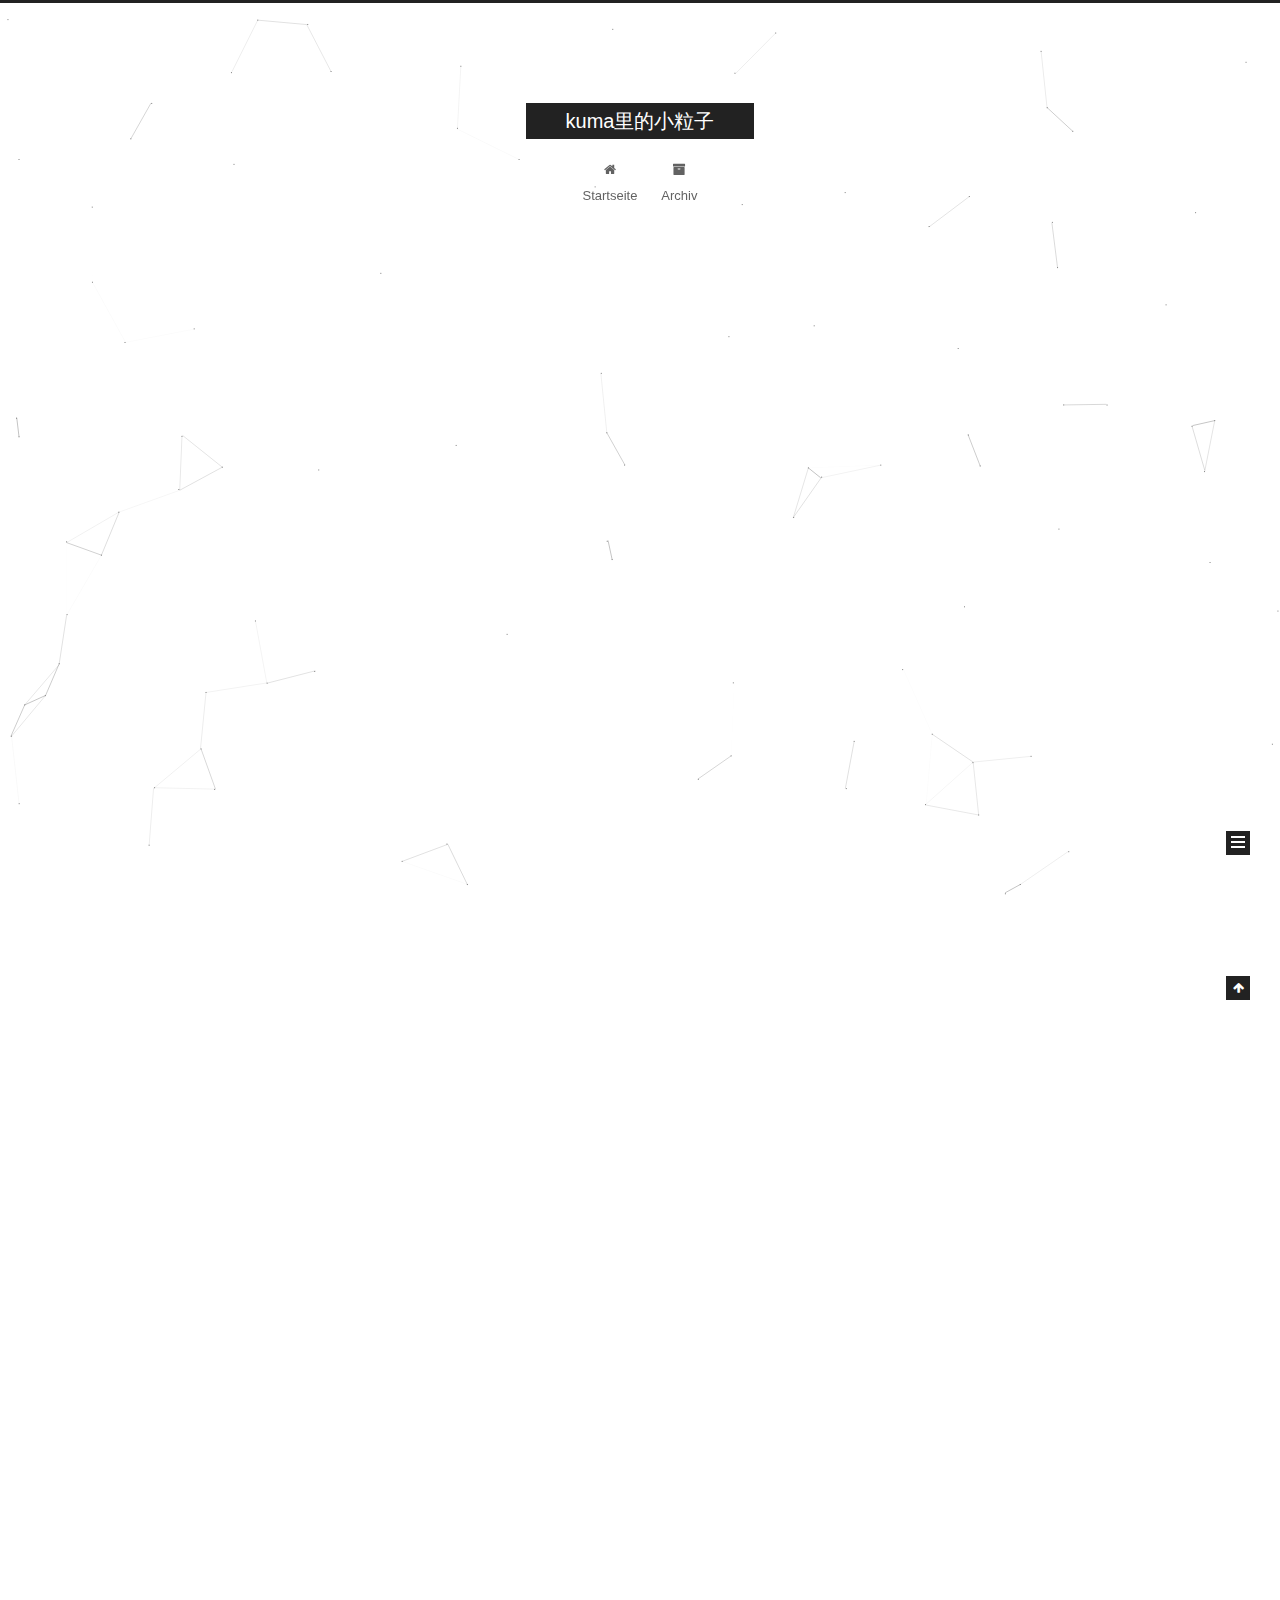
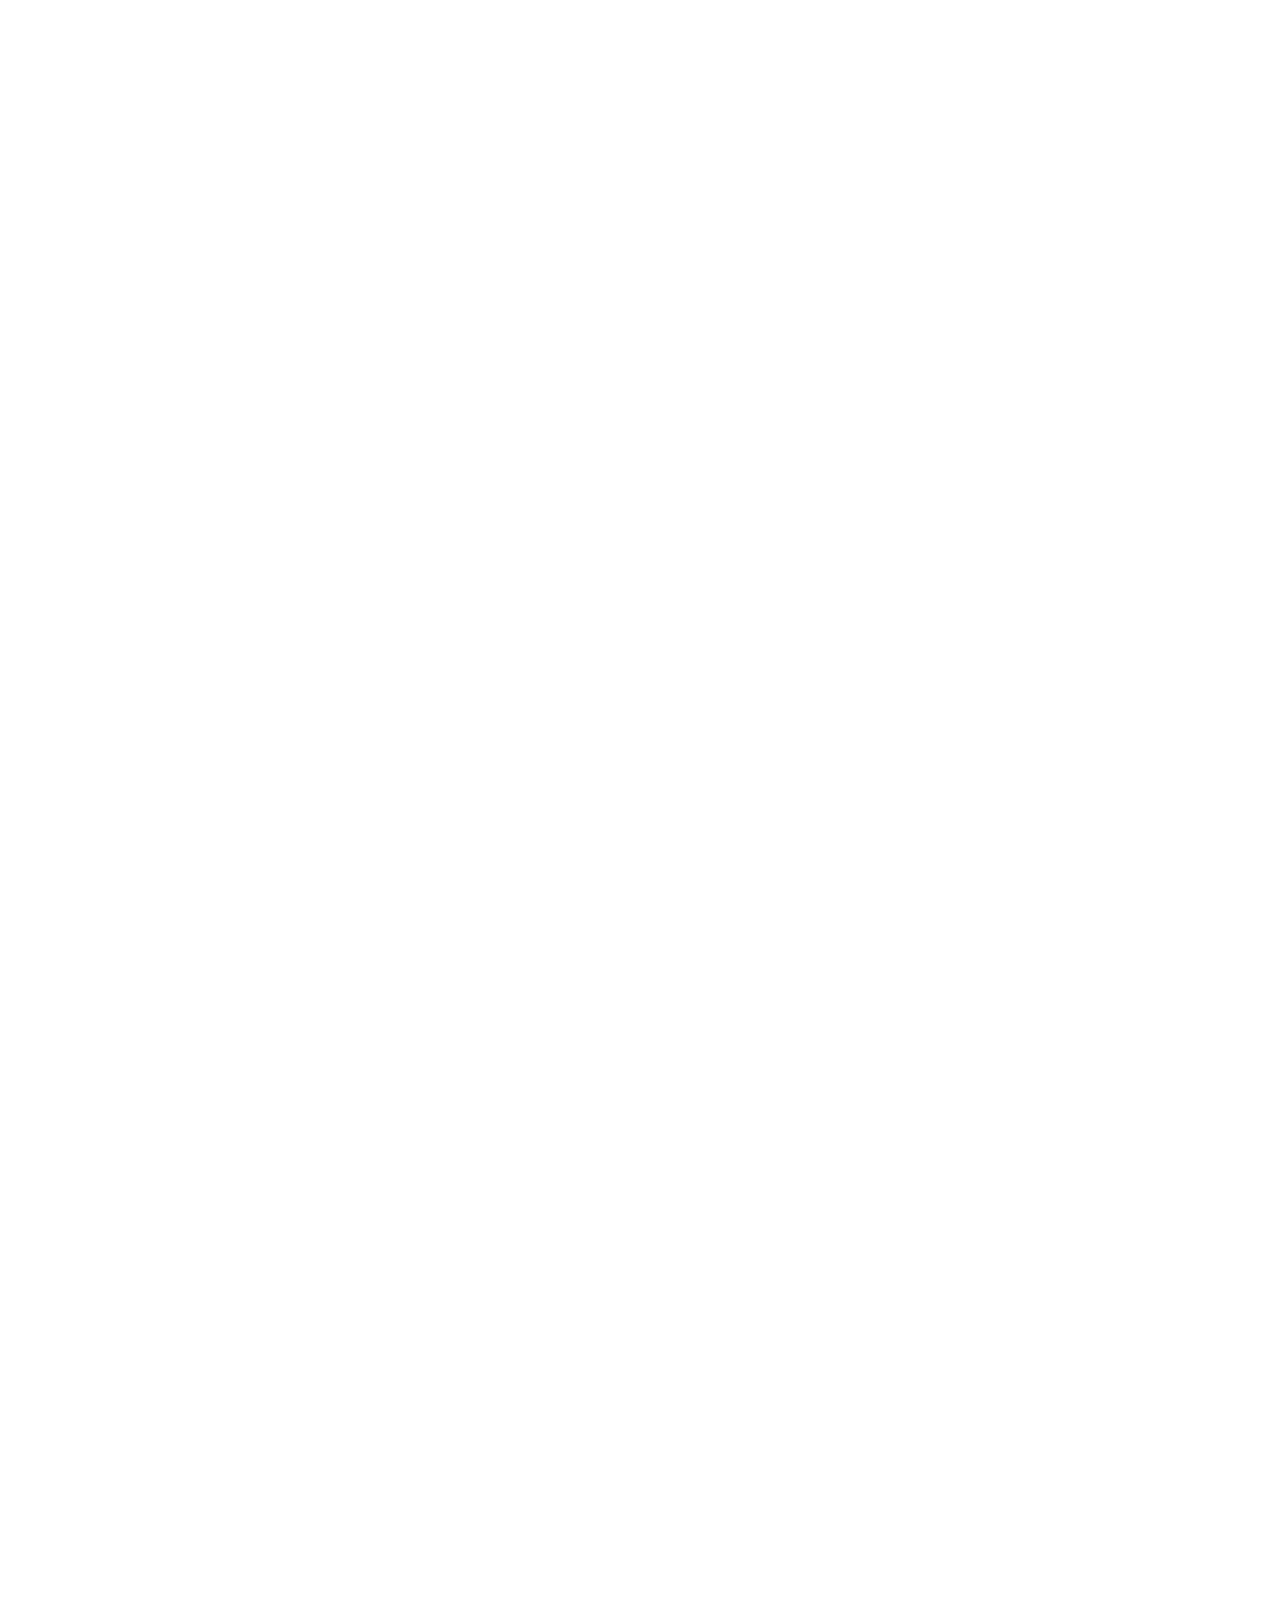
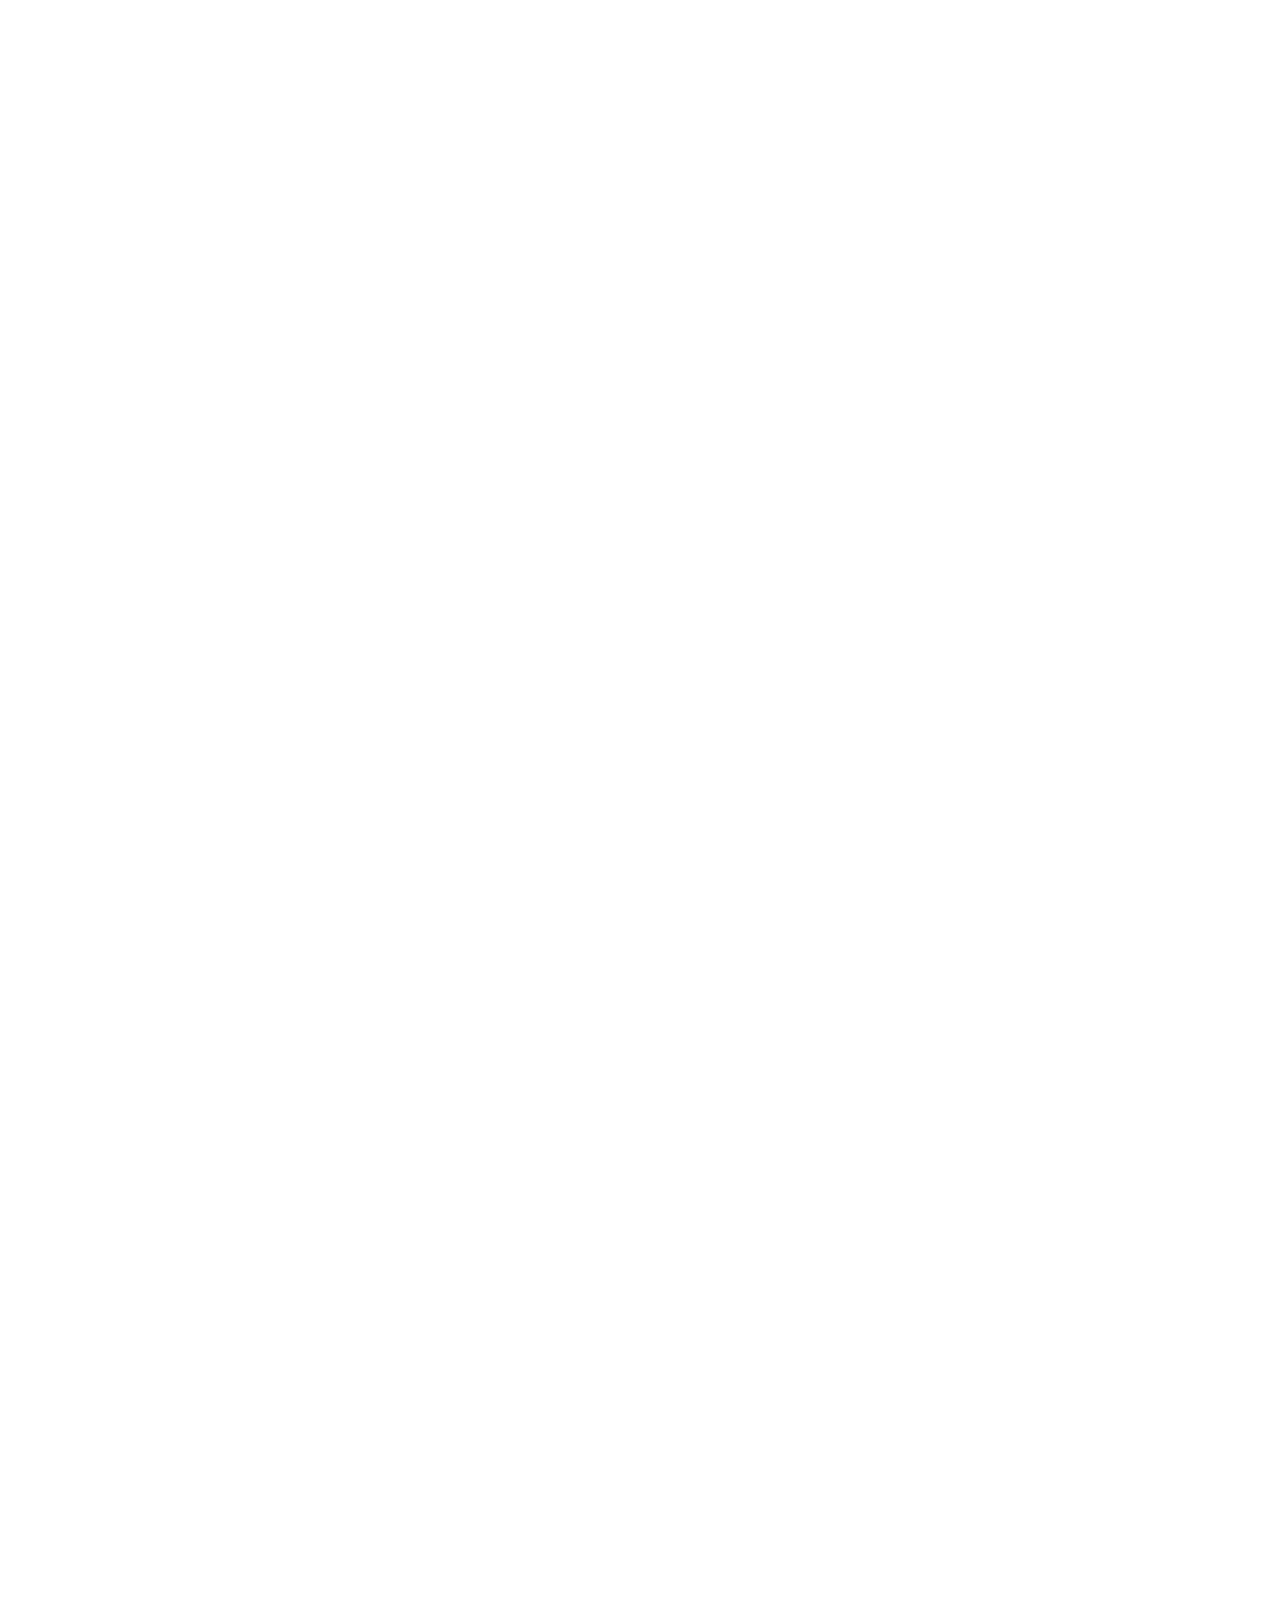
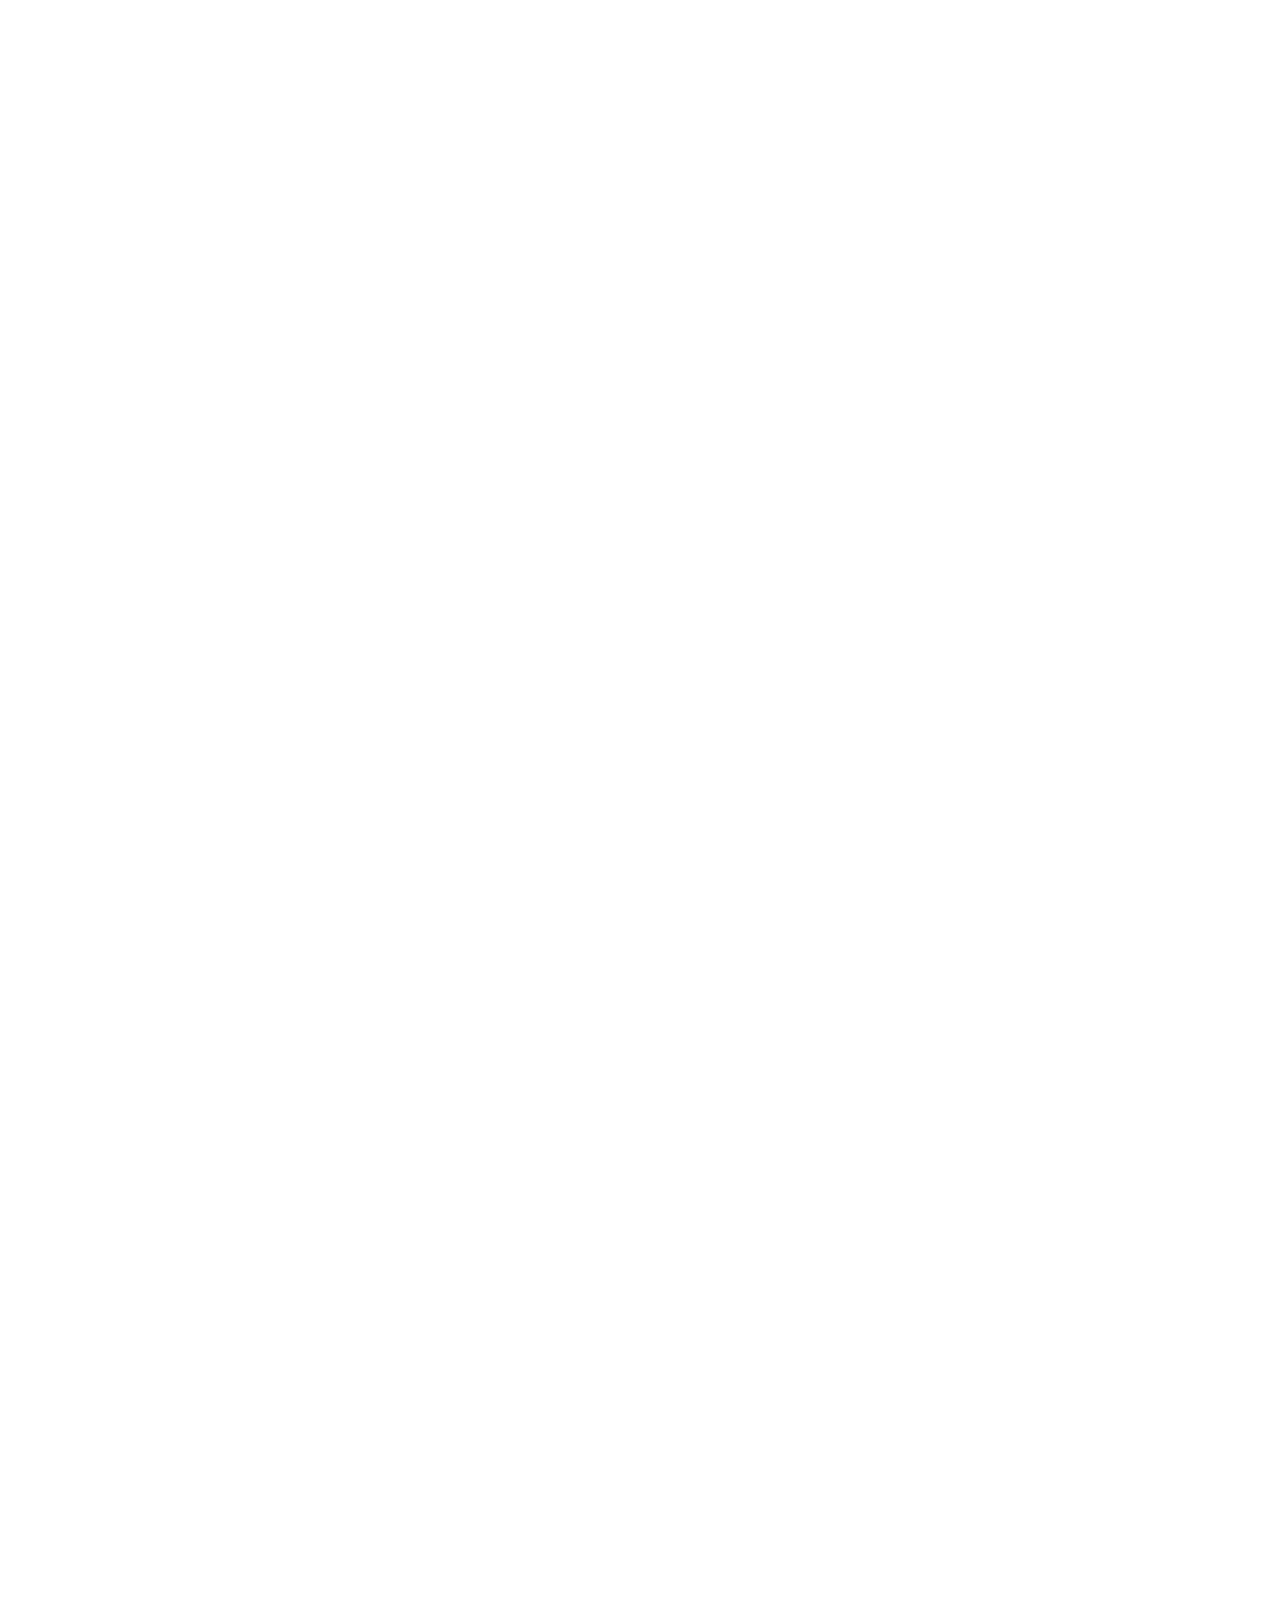
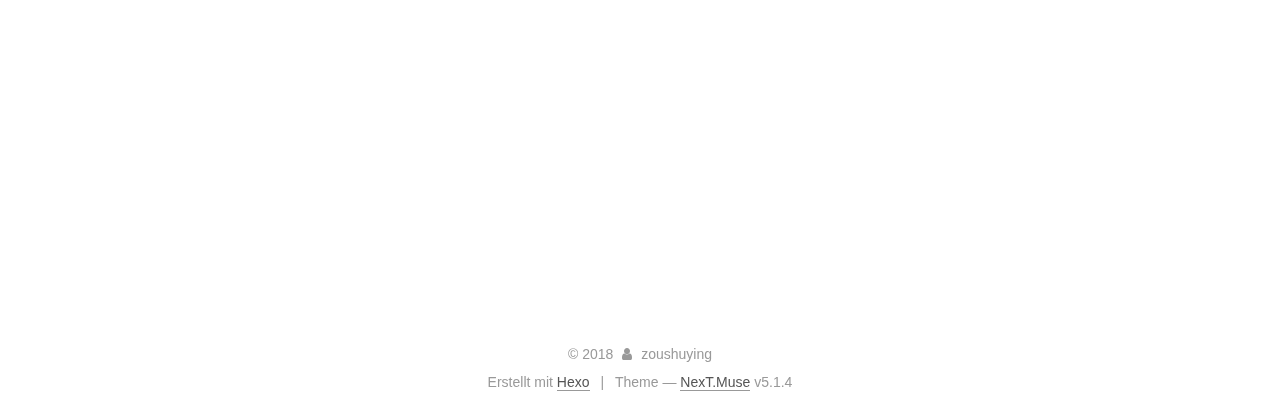
==== index.html @ 95ec2555 "Site updated: 2018-03-27 15:55:35" ====
<!DOCTYPE html>



  


<html class="theme-next muse use-motion" lang="">
<head>
  <meta charset="UTF-8"/>
<meta http-equiv="X-UA-Compatible" content="IE=edge" />
<meta name="viewport" content="width=device-width, initial-scale=1, maximum-scale=1"/>
<meta name="theme-color" content="#222">









<meta http-equiv="Cache-Control" content="no-transform" />
<meta http-equiv="Cache-Control" content="no-siteapp" />
















  
  
  <link href="/lib/fancybox/source/jquery.fancybox.css?v=2.1.5" rel="stylesheet" type="text/css" />







<link href="/lib/font-awesome/css/font-awesome.min.css?v=4.6.2" rel="stylesheet" type="text/css" />

<link href="/css/main.css?v=5.1.4" rel="stylesheet" type="text/css" />


  <link rel="apple-touch-icon" sizes="180x180" href="/images/apple-touch-icon-next.png?v=5.1.4">


  <link rel="icon" type="image/png" sizes="32x32" href="/images/favicon-32x32-next.png?v=5.1.4">


  <link rel="icon" type="image/png" sizes="16x16" href="/images/favicon-16x16-next.png?v=5.1.4">


  <link rel="mask-icon" href="/images/logo.svg?v=5.1.4" color="#222">





  <meta name="keywords" content="Hexo, NexT" />










<meta property="og:type" content="website">
<meta property="og:title" content="kuma里的小粒子">
<meta property="og:url" content="http://yoursite.com/index.html">
<meta property="og:site_name" content="kuma里的小粒子">
<meta name="twitter:card" content="summary">
<meta name="twitter:title" content="kuma里的小粒子">



<script type="text/javascript" id="hexo.configurations">
  var NexT = window.NexT || {};
  var CONFIG = {
    root: '/',
    scheme: 'Muse',
    version: '5.1.4',
    sidebar: {"position":"left","display":"post","offset":12,"b2t":false,"scrollpercent":false,"onmobile":false},
    fancybox: true,
    tabs: true,
    motion: {"enable":true,"async":false,"transition":{"post_block":"fadeIn","post_header":"slideDownIn","post_body":"slideDownIn","coll_header":"slideLeftIn","sidebar":"slideUpIn"}},
    duoshuo: {
      userId: '0',
      author: 'Author'
    },
    algolia: {
      applicationID: '',
      apiKey: '',
      indexName: '',
      hits: {"per_page":10},
      labels: {"input_placeholder":"Search for Posts","hits_empty":"We didn't find any results for the search: ${query}","hits_stats":"${hits} results found in ${time} ms"}
    }
  };
</script>



  <link rel="canonical" href="http://yoursite.com/"/>





  <title>kuma里的小粒子</title>
  








</head>

<body itemscope itemtype="http://schema.org/WebPage" lang="">

  
  
    
  

  <div class="container sidebar-position-left 
  page-home">
    <div class="headband"></div>

    <header id="header" class="header" itemscope itemtype="http://schema.org/WPHeader">
      <div class="header-inner"><div class="site-brand-wrapper">
  <div class="site-meta ">
    

    <div class="custom-logo-site-title">
      <a href="/"  class="brand" rel="start">
        <span class="logo-line-before"><i></i></span>
        <span class="site-title">kuma里的小粒子</span>
        <span class="logo-line-after"><i></i></span>
      </a>
    </div>
      
        <p class="site-subtitle"></p>
      
  </div>

  <div class="site-nav-toggle">
    <button>
      <span class="btn-bar"></span>
      <span class="btn-bar"></span>
      <span class="btn-bar"></span>
    </button>
  </div>
</div>

<nav class="site-nav">
  

  
    <ul id="menu" class="menu">
      
        
        <li class="menu-item menu-item-home">
          <a href="/" rel="section">
            
              <i class="menu-item-icon fa fa-fw fa-home"></i> <br />
            
            Startseite
          </a>
        </li>
      
        
        <li class="menu-item menu-item-archives">
          <a href="/archives/" rel="section">
            
              <i class="menu-item-icon fa fa-fw fa-archive"></i> <br />
            
            Archiv
          </a>
        </li>
      

      
    </ul>
  

  
</nav>



 </div>
    </header>

    <main id="main" class="main">
      <div class="main-inner">
        <div class="content-wrap">
          <div id="content" class="content">
            
  <section id="posts" class="posts-expand">
    
      

  

  
  
  

  <article class="post post-type-normal" itemscope itemtype="http://schema.org/Article">
  
  
  
  <div class="post-block">
    <link itemprop="mainEntityOfPage" href="http://yoursite.com/2018/03/27/如何摧毁我刚装的linux系统/">

    <span hidden itemprop="author" itemscope itemtype="http://schema.org/Person">
      <meta itemprop="name" content="zoushuying">
      <meta itemprop="description" content="">
      <meta itemprop="image" content="/images/avatar.gif">
    </span>

    <span hidden itemprop="publisher" itemscope itemtype="http://schema.org/Organization">
      <meta itemprop="name" content="kuma里的小粒子">
    </span>

    
      <header class="post-header">

        
        
          <h1 class="post-title" itemprop="name headline">
                
                <a class="post-title-link" href="/2018/03/27/如何摧毁我刚装的linux系统/" itemprop="url">如何摧毁我刚装的linux系统</a></h1>
        

        <div class="post-meta">
          <span class="post-time">
            
              <span class="post-meta-item-icon">
                <i class="fa fa-calendar-o"></i>
              </span>
              
                <span class="post-meta-item-text">Veröffentlicht am</span>
              
              <time title="Post created" itemprop="dateCreated datePublished" datetime="2018-03-27T09:32:45+08:00">
                2018-03-27
              </time>
            

            

            
          </span>

          

          
            
          

          
          

          

          

          

        </div>
      </header>
    

    
    
    
    <div class="post-body" itemprop="articleBody">

      
      

      
        
          
            <p>首先我选择在VMware上安装CentOS的Minimal版</p>
<p>1.在官网下载好vmware workstation<br><img src="http://otfn8e4ue.bkt.clouddn.com/%E4%B8%8B%E8%BD%BDvmware.png" alt=""></p>
<p>2.如下安装vmware<br><img src="http://otfn8e4ue.bkt.clouddn.com/TIM%E6%88%AA%E5%9B%BE20180322232534.png" alt=""><br><img src="http://otfn8e4ue.bkt.clouddn.com/TIM%E6%88%AA%E5%9B%BE20180322232545.png" alt=""><br><img src="http://otfn8e4ue.bkt.clouddn.com/TIM%E6%88%AA%E5%9B%BE20180322233034.png" alt=""></p>
<p>3.官网下载CentOS  minimal版的iso文件，放置在一个容易找的文件夹下，方便之后在虚拟机中安装。<br><img src="http://otfn8e4ue.bkt.clouddn.com/%E4%B8%8B%E8%BD%BDcentos.png" alt=""></p>
<p>4.双击打开vmware，点击创建新的虚拟机<br><img src="http://otfn8e4ue.bkt.clouddn.com/%E5%88%9B%E5%BB%BA%E6%96%B0%E7%9A%84%E8%99%9A%E6%8B%9F%E6%9C%BA.png" alt=""></p>
<p>5.选择典型模式<br><img src="http://otfn8e4ue.bkt.clouddn.com/%E5%85%B8%E5%9E%8B%E9%85%8D%E7%BD%AE.png" alt=""></p>
<p>6.选择映像文件位置（既是iso文件保存位置）<br><img src="http://otfn8e4ue.bkt.clouddn.com/%E9%80%89%E6%8B%A9%E6%98%A0%E5%83%8F%E6%96%87%E4%BB%B6%E4%BD%8D%E7%BD%AE.png" alt=""></p>
<p>7.命名虚拟机<br><img src="http://otfn8e4ue.bkt.clouddn.com/image/linux/homework%E5%91%BD%E5%90%8D%E8%99%9A%E6%8B%9F%E6%9C%BA.png" alt=""></p>
<p>8.指定磁盘容量<br><img src="http://otfn8e4ue.bkt.clouddn.com/%E6%8C%87%E5%AE%9A%E7%A3%81%E7%9B%98%E5%AE%B9%E9%87%8F.png" alt=""></p>
<p>9.默认创建<br><img src="http://otfn8e4ue.bkt.clouddn.com/%E9%BB%98%E8%AE%A4%E5%88%9B%E5%BB%BA.png" alt=""></p>
<p>10.点击安装centos<br><img src="http://otfn8e4ue.bkt.clouddn.com/%E7%82%B9%E5%87%BB%E5%AE%89%E8%A3%85centos.png" alt=""></p>
<p>11.语言选择中文，点击继续:<br><img src="http://otfn8e4ue.bkt.clouddn.com/%E9%80%89%E6%8B%A9%E4%B8%AD%E6%96%87.png" alt=""></p>
<p>12.安装位置选择自动分区<br><img src="http://otfn8e4ue.bkt.clouddn.com/%E8%87%AA%E5%8A%A8%E5%88%86%E5%8C%BA.png" alt=""></p>
<p>13.点击开始安装<br><img src="http://otfn8e4ue.bkt.clouddn.com/%E7%82%B9%E5%87%BB%E5%BC%80%E5%A7%8B%E5%AE%89%E8%A3%85.png" alt=""></p>
<p>14.配置root密码<br><img src="http://otfn8e4ue.bkt.clouddn.com/%E7%82%B9%E5%87%BBroot%E5%AF%86%E7%A0%81%E9%85%8D%E7%BD%AE.png" alt=""><br><img src="http://otfn8e4ue.bkt.clouddn.com/%E8%AE%BE%E7%BD%AEroot%E5%AF%86%E7%A0%81.png" alt=""><br>15.创建一个用户<br><img src="http://otfn8e4ue.bkt.clouddn.com/%E5%88%9B%E5%BB%BA%E4%B8%80%E4%B8%AA%E7%94%A8%E6%88%B7.png" alt=""></p>
<p>16.等待安装好了，点击重启</p>
<p>17.重启centos<br><img src="http://otfn8e4ue.bkt.clouddn.com/%E9%87%8D%E5%90%AFcentos.png" alt=""></p>
<p>18.登陆root用户<br><img src="http://otfn8e4ue.bkt.clouddn.com/%E7%99%BB%E9%99%86%E6%88%90%E5%8A%9F.png" alt=""></p>
<p>19.测试系统<br><img src="http://otfn8e4ue.bkt.clouddn.com/%E6%B5%8B%E8%AF%951.png" alt=""></p>
<hr>
<p>##第二部分</p>
<p>摧毁系统</p>
<p>第一种方法：<br>remove库文件<br><img src="http://otfn8e4ue.bkt.clouddn.com/%E6%91%A7%E6%AF%811.png" alt=""></p>
<p>最后的结果就是开不了机，一直黑屏<br><img src="http://otfn8e4ue.bkt.clouddn.com/%E6%91%A7%E6%AF%812.png" alt=""><br><img src="http://otfn8e4ue.bkt.clouddn.com/%E6%91%A7%E6%AF%813.png" alt=""></p>
<p>第二种方法：<br>将所有的文件的权限都设置为不可读不可写，不可进入<br><code>chmod -R 000 *</code><br>运行命令之后:什么命令都不能执行了，reboot也不行了。之后关机重启，一直停在一个地方。基本上没用了吧！</p>
<p><img src="http://otfn8e4ue.bkt.clouddn.com/%E6%91%A7%E6%AF%818.png" alt=""><br><img src="http://otfn8e4ue.bkt.clouddn.com/%E6%91%A7%E6%AF%819.png" alt=""></p>
<hr>
<p>##第三部分：总结</p>
<p>在完成这个作业的全过程中，对于我来说遇到的问题主要有两个</p>
<ul>
<li>读懂题意，了解需求，选择适合自己的系统和环境。</li>
<li>找到两个逻辑不同的方式来摧毁这个系统。最开始我想到的一个是破坏系统文件，以此来使得系统崩溃；第二个就是不断的写文件，使得内存写满，系统不得不崩溃。但是我没有选择尝试第二个方法，考虑到很多时候还要用到电脑，并且不想使性能降低。最后想到的方法是从权限上做文章，虽然本质还是修改文件，但是不同角度吧。</li>
</ul>
<pre><code>最后从这个作业中学会并掌握了虚拟机和linux发行版的安装，一些基本的linux命令以及对linux有了一个深刻的认知。
</code></pre>
          
        
      
    </div>
    
    
    

    

    

    

    <footer class="post-footer">
      

      

      

      
      
        <div class="post-eof"></div>
      
    </footer>
  </div>
  
  
  
  </article>


    
      

  

  
  
  

  <article class="post post-type-normal" itemscope itemtype="http://schema.org/Article">
  
  
  
  <div class="post-block">
    <link itemprop="mainEntityOfPage" href="http://yoursite.com/2018/03/21/javaweb作业/">

    <span hidden itemprop="author" itemscope itemtype="http://schema.org/Person">
      <meta itemprop="name" content="zoushuying">
      <meta itemprop="description" content="">
      <meta itemprop="image" content="/images/avatar.gif">
    </span>

    <span hidden itemprop="publisher" itemscope itemtype="http://schema.org/Organization">
      <meta itemprop="name" content="kuma里的小粒子">
    </span>

    
      <header class="post-header">

        
        
          <h1 class="post-title" itemprop="name headline">
                
                <a class="post-title-link" href="/2018/03/21/javaweb作业/" itemprop="url">javaweb作业</a></h1>
        

        <div class="post-meta">
          <span class="post-time">
            
              <span class="post-meta-item-icon">
                <i class="fa fa-calendar-o"></i>
              </span>
              
                <span class="post-meta-item-text">Veröffentlicht am</span>
              
              <time title="Post created" itemprop="dateCreated datePublished" datetime="2018-03-21T21:34:56+08:00">
                2018-03-21
              </time>
            

            

            
          </span>

          

          
            
          

          
          

          

          

          

        </div>
      </header>
    

    
    
    
    <div class="post-body" itemprop="articleBody">

      
      

      
        
          
            <p>1.本地图片<br><img src="/images/P80302-110024.jpg" alt=""><br>2.在线图片<br><img src="http://otfn8e4ue.bkt.clouddn.com/P80302-212207%281%29.jpg" alt=""></p>

          
        
      
    </div>
    
    
    

    

    

    

    <footer class="post-footer">
      

      

      

      
      
        <div class="post-eof"></div>
      
    </footer>
  </div>
  
  
  
  </article>


    
      

  

  
  
  

  <article class="post post-type-normal" itemscope itemtype="http://schema.org/Article">
  
  
  
  <div class="post-block">
    <link itemprop="mainEntityOfPage" href="http://yoursite.com/2018/03/21/jsp/">

    <span hidden itemprop="author" itemscope itemtype="http://schema.org/Person">
      <meta itemprop="name" content="zoushuying">
      <meta itemprop="description" content="">
      <meta itemprop="image" content="/images/avatar.gif">
    </span>

    <span hidden itemprop="publisher" itemscope itemtype="http://schema.org/Organization">
      <meta itemprop="name" content="kuma里的小粒子">
    </span>

    
      <header class="post-header">

        
        
          <h1 class="post-title" itemprop="name headline">
                
                <a class="post-title-link" href="/2018/03/21/jsp/" itemprop="url">jsp</a></h1>
        

        <div class="post-meta">
          <span class="post-time">
            
              <span class="post-meta-item-icon">
                <i class="fa fa-calendar-o"></i>
              </span>
              
                <span class="post-meta-item-text">Veröffentlicht am</span>
              
              <time title="Post created" itemprop="dateCreated datePublished" datetime="2018-03-21T21:34:51+08:00">
                2018-03-21
              </time>
            

            

            
          </span>

          

          
            
          

          
          

          

          

          

        </div>
      </header>
    

    
    
    
    <div class="post-body" itemprop="articleBody">

      
      

      
        
          
            <p>##jsp<br>jsp可以将java代码和html语法混合在同一个文件编写的技术。目的是使静态的页面使用html，而动态的页面使用jsp编写，减轻Servlet的负担。</p>
<p>1）如何在jsp文件中写java代码：在body标签里面<code>“&lt;% %&gt;”</code>中编写<br>2)jsp可以放置在web应用程序中除了WEB-INF 及其子目录外的其他任何目录中</p>
<p>jsp的运行原理</p>
<blockquote>
<p>每个JSP 页面在第一次被访问时，JSP引擎将它翻译成一个Servlet源程序，接着再把这个Servlet源程序编译成Servlet的class类文件，然后再由WEB容器（Servlet引擎）像调用普通Servlet程序一样的方式来装载和解释执行这个由JSP页面翻译成的Servlet程序。</p>
</blockquote>
<p>简单来说，就是程序员写好一个内嵌java代码的html，然后Servlet把他翻译成一个servlet文件。jsp本质上是个servlet类，也就有了servlet里面的方法。<br>这个和脚本语言php在本质上有区别，这是不是说明php也许更适合开发web呢？</p>
<hr>
<p>##jsp页面的九个隐含对象<br><figure class="highlight plain"><table><tr><td class="gutter"><pre><span class="line">1</span><br><span class="line">2</span><br><span class="line">3</span><br><span class="line">4</span><br><span class="line">5</span><br><span class="line">6</span><br><span class="line">7</span><br><span class="line">8</span><br><span class="line">9</span><br><span class="line">10</span><br><span class="line">11</span><br></pre></td><td class="code"><pre><span class="line">public void _jspService(HttpServletRequest request,</span><br><span class="line">			HttpServletResponse response)</span><br><span class="line">		throws java.io.IOException, ServletException</span><br><span class="line">&#123;</span><br><span class="line">	JspFactory _jspxFactory = null;</span><br><span class="line">	PageContext pageContext = null;</span><br><span class="line">	HttpSession session = null;</span><br><span class="line">	ServletContext application = null;</span><br><span class="line">	ServletConfig config = null;</span><br><span class="line">	JspWriter out = null;</span><br><span class="line">	Object page = this;</span><br></pre></td></tr></table></figure></p>
<p>可以用到这些对象（exception）<br>1）request: 就是HttpServletRequest<em><br>2）response：HttpServletResponse几乎不用<br>3）pageContext： 页面上下文，是PageContext的一个对象。可以从该对象中获取其他8个隐含对象，也可以从中获取当前页面的其他信息。（学习自定义标签使用）</em><br>4）session：代表浏览器和服务器的一次会话<em><br>5）application：代表当前web应用，是ServletContext对象。可以获取web应用的配置信息。</em><br>6）config : 当前jsp对应的Servlet的ServletConfig对象（几乎不用）<br>7）out：JspWriter对象。调用out.println（）可以直接把字符串打印到浏览器上。<em><br>8）page ：几乎不用<br>9）exception：在声明了page指令的isErrorPage=”true”时，才可以使用。</em></p>
<p>pageContext，request，session，application（对属性的作用域的范围从小到大）</p>
<hr>
<p>##jsp基本语法<br>jsp表达式<br><code>&lt;%= %&gt;</code><br>将一个java变量或则表达式输出到浏览器的简化方式<br>JSP脚本片断（scriptlet）是指嵌套在&lt;% 和 %&gt;之中的一条或多条Java程序代码。<br>多个脚本片段的代码可以互相访问。<br><figure class="highlight plain"><table><tr><td class="gutter"><pre><span class="line">1</span><br><span class="line">2</span><br><span class="line">3</span><br><span class="line">4</span><br><span class="line">5</span><br><span class="line">6</span><br><span class="line">7</span><br><span class="line">8</span><br><span class="line">9</span><br><span class="line">10</span><br><span class="line">11</span><br></pre></td><td class="code"><pre><span class="line">&lt;%</span><br><span class="line">	if(age&gt;18)&#123;</span><br><span class="line">		%&gt;</span><br><span class="line">		成人</span><br><span class="line">		&lt;%</span><br><span class="line">		&#125;else&#123;</span><br><span class="line">		%&gt;	</span><br><span class="line">			未成年人</span><br><span class="line">		&lt;%</span><br><span class="line">			&#125;</span><br><span class="line">%&gt;</span><br></pre></td></tr></table></figure></p>
<p>注释:jsp注释可以阻止java代码运行：也就是在html注释中添加&lt;%java代码%&gt;这段代码还是会执行。<br><code>&lt;%-- --%&gt;</code></p>
<hr>
<p>##域对象的属性操作<br><code>getAttribute</code><br><code>getAttributeNames</code><br><code>removeAttribute</code><br><code>setAttribute</code><br><code>pageContext,request,session,application</code>对象都有这些方法！这四个对象也称之为域对象。<br>pageContext：属性的作用范围仅限于当前jsp页面<br>request：属性的作用范围仅限于同一个请求<br>session：属性的作用范围限于一次会话；浏览器打开直到关闭<br>application：属性的作用范围限于当前web应用，是范围最大的。</p>
<hr>
<p>##请求重定向与请求转发<br>请求的转发和重定向：<br>1）本质区别：请求的转发只发出了一次请求，而重定向则发出了两次请求<br>具体：<br>①转发地址栏是初次发出的请求 重定向地址栏为最后响应的地址</p>

          
        
      
    </div>
    
    
    

    

    

    

    <footer class="post-footer">
      

      

      

      
      
        <div class="post-eof"></div>
      
    </footer>
  </div>
  
  
  
  </article>


    
  </section>

  


          </div>
          


          

        </div>
        
          
  
  <div class="sidebar-toggle">
    <div class="sidebar-toggle-line-wrap">
      <span class="sidebar-toggle-line sidebar-toggle-line-first"></span>
      <span class="sidebar-toggle-line sidebar-toggle-line-middle"></span>
      <span class="sidebar-toggle-line sidebar-toggle-line-last"></span>
    </div>
  </div>

  <aside id="sidebar" class="sidebar">
    
    <div class="sidebar-inner">

      

      

      <section class="site-overview-wrap sidebar-panel sidebar-panel-active">
        <div class="site-overview">
          <div class="site-author motion-element" itemprop="author" itemscope itemtype="http://schema.org/Person">
            
              <p class="site-author-name" itemprop="name">zoushuying</p>
              <p class="site-description motion-element" itemprop="description"></p>
          </div>

          <nav class="site-state motion-element">

            
              <div class="site-state-item site-state-posts">
              
                <a href="/archives/">
              
                  <span class="site-state-item-count">3</span>
                  <span class="site-state-item-name">Artikel</span>
                </a>
              </div>
            

            

            

          </nav>

          

          

          
          

          
          

          

        </div>
      </section>

      

      

    </div>
  </aside>


        
      </div>
    </main>

    <footer id="footer" class="footer">
      <div class="footer-inner">
        <div class="copyright">&copy; <span itemprop="copyrightYear">2018</span>
  <span class="with-love">
    <i class="fa fa-user"></i>
  </span>
  <span class="author" itemprop="copyrightHolder">zoushuying</span>

  
</div>


  <div class="powered-by">Erstellt mit  <a class="theme-link" target="_blank" href="https://hexo.io">Hexo</a></div>



  <span class="post-meta-divider">|</span>



  <div class="theme-info">Theme &mdash; <a class="theme-link" target="_blank" href="https://github.com/iissnan/hexo-theme-next">NexT.Muse</a> v5.1.4</div>




        







        
      </div>
    </footer>

    
      <div class="back-to-top">
        <i class="fa fa-arrow-up"></i>
        
      </div>
    

    

  </div>

  

<script type="text/javascript">
  if (Object.prototype.toString.call(window.Promise) !== '[object Function]') {
    window.Promise = null;
  }
</script>









  


  











  
  
    <script type="text/javascript" src="/lib/jquery/index.js?v=2.1.3"></script>
  

  
  
    <script type="text/javascript" src="/lib/fastclick/lib/fastclick.min.js?v=1.0.6"></script>
  

  
  
    <script type="text/javascript" src="/lib/jquery_lazyload/jquery.lazyload.js?v=1.9.7"></script>
  

  
  
    <script type="text/javascript" src="/lib/velocity/velocity.min.js?v=1.2.1"></script>
  

  
  
    <script type="text/javascript" src="/lib/velocity/velocity.ui.min.js?v=1.2.1"></script>
  

  
  
    <script type="text/javascript" src="/lib/fancybox/source/jquery.fancybox.pack.js?v=2.1.5"></script>
  

  
  
    <script type="text/javascript" src="/lib/canvas-nest/canvas-nest.min.js"></script>
  


  


  <script type="text/javascript" src="/js/src/utils.js?v=5.1.4"></script>

  <script type="text/javascript" src="/js/src/motion.js?v=5.1.4"></script>



  
  

  

  


  <script type="text/javascript" src="/js/src/bootstrap.js?v=5.1.4"></script>



  


  




	





  





  












  





  

  

  

  
  

  

  

  

</body>
</html>
---- css/main.css ----
/* normalize.css v3.0.2 | MIT License | git.io/normalize */
html {
  font-family: sans-serif; /* 1 */
  -ms-text-size-adjust: 100%; /* 2 */
  -webkit-text-size-adjust: 100%; /* 2 */
}
body {
  margin: 0;
}
article,
aside,
details,
figcaption,
figure,
footer,
header,
hgroup,
main,
menu,
nav,
section,
summary {
  display: block;
}
audio,
canvas,
progress,
video {
  display: inline-block; /* 1 */
  vertical-align: baseline; /* 2 */
}
audio:not([controls]) {
  display: none;
  height: 0;
}
[hidden],
template {
  display: none;
}
a {
  background-color: transparent;
}
a:active,
a:hover {
  outline: 0;
}
abbr[title] {
  border-bottom: 1px dotted;
}
b,
strong {
  font-weight: bold;
}
dfn {
  font-style: italic;
}
h1 {
  font-size: 2em;
  margin: 0.67em 0;
}
mark {
  background: #ff0;
  color: #000;
}
small {
  font-size: 80%;
}
sub,
sup {
  font-size: 75%;
  line-height: 0;
  position: relative;
  vertical-align: baseline;
}
sup {
  top: -0.5em;
}
sub {
  bottom: -0.25em;
}
img {
  border: 0;
}
svg:not(:root) {
  overflow: hidden;
}
figure {
  margin: 1em 40px;
}
hr {
  -moz-box-sizing: content-box;
  box-sizing: content-box;
  height: 0;
}
pre {
  overflow: auto;
}
code,
kbd,
pre,
samp {
  font-family: monospace, monospace;
  font-size: 1em;
}
button,
input,
optgroup,
select,
textarea {
  color: inherit; /* 1 */
  font: inherit; /* 2 */
  margin: 0; /* 3 */
}
button {
  overflow: visible;
}
button,
select {
  text-transform: none;
}
button,
html input[type="button"],
input[type="reset"],
input[type="submit"] {
  -webkit-appearance: button; /* 2 */
  cursor: pointer; /* 3 */
}
button[disabled],
html input[disabled] {
  cursor: default;
}
button::-moz-focus-inner,
input::-moz-focus-inner {
  border: 0;
  padding: 0;
}
input {
  line-height: normal;
}
input[type="checkbox"],
input[type="radio"] {
  box-sizing: border-box; /* 1 */
  padding: 0; /* 2 */
}
input[type="number"]::-webkit-inner-spin-button,
input[type="number"]::-webkit-outer-spin-button {
  height: auto;
}
input[type="search"] {
  -webkit-appearance: textfield; /* 1 */
  -moz-box-sizing: content-box;
  -webkit-box-sizing: content-box; /* 2 */
  box-sizing: content-box;
}
input[type="search"]::-webkit-search-cancel-button,
input[type="search"]::-webkit-search-decoration {
  -webkit-appearance: none;
}
fieldset {
  border: 1px solid #c0c0c0;
  margin: 0 2px;
  padding: 0.35em 0.625em 0.75em;
}
legend {
  border: 0; /* 1 */
  padding: 0; /* 2 */
}
textarea {
  overflow: auto;
}
optgroup {
  font-weight: bold;
}
table {
  border-collapse: collapse;
  border-spacing: 0;
}
td,
th {
  padding: 0;
}
::selection {
  background: #262a30;
  color: #fff;
}
body {
  position: relative;
  font-family: 'Lato', "PingFang SC", "Microsoft YaHei", sans-serif;
  font-size: 14px;
  line-height: 2;
  color: #555;
  background: #fff;
}
@media (max-width: 767px) {
  body {
    padding-right: 0 !important;
  }
}
@media (min-width: 768px) and (max-width: 991px) {
  body {
    padding-right: 0 !important;
  }
}
@media (min-width: 1600px) {
  body {
    font-size: 16px;
  }
}
h1,
h2,
h3,
h4,
h5,
h6 {
  margin: 0;
  padding: 0;
  font-weight: bold;
  line-height: 1.5;
  font-family: 'Lato', "PingFang SC", "Microsoft YaHei", sans-serif;
}
h2,
h3,
h4,
h5,
h6 {
  margin: 20px 0 15px;
}
h1 {
  font-size: 22px;
}
@media (max-width: 767px) {
  h1 {
    font-size: 18px;
  }
}
h2 {
  font-size: 20px;
}
@media (max-width: 767px) {
  h2 {
    font-size: 16px;
  }
}
h3 {
  font-size: 18px;
}
@media (max-width: 767px) {
  h3 {
    font-size: 14px;
  }
}
h4 {
  font-size: 16px;
}
@media (max-width: 767px) {
  h4 {
    font-size: 12px;
  }
}
h5 {
  font-size: 14px;
}
@media (max-width: 767px) {
  h5 {
    font-size: 10px;
  }
}
h6 {
  font-size: 12px;
}
@media (max-width: 767px) {
  h6 {
    font-size: 8px;
  }
}
p {
  margin: 0 0 20px 0;
}
a {
  color: #555;
  text-decoration: none;
  outline: none;
  border-bottom: 1px solid #999;
  word-wrap: break-word;
}
a:hover {
  color: #222;
  border-bottom-color: #222;
}
blockquote {
  margin: 0;
  padding: 0;
}
img {
  display: block;
  margin: auto;
  max-width: 100%;
  height: auto;
}
hr {
  margin: 40px 0;
  height: 3px;
  border: none;
  background-color: #ddd;
  background-image: repeating-linear-gradient(-45deg, #fff, #fff 4px, transparent 4px, transparent 8px);
}
blockquote {
  padding: 0 15px;
  color: #666;
  border-left: 4px solid #ddd;
}
blockquote cite::before {
  content: "-";
  padding: 0 5px;
}
dt {
  font-weight: 700;
}
dd {
  margin: 0;
  padding: 0;
}
kbd {
  border: 1px solid #ccc;
  border-radius: 0.2em;
  box-shadow: 0.1em 0.1em 0.2em rgba(0,0,0,0.1);
  background-color: #f9f9f9;
  font-family: inherit;
  background-image: -webkit-linear-gradient(top, #eee, #fff, #eee);
  padding: 0.1em 0.3em;
  white-space: nowrap;
}
.text-left {
  text-align: left;
}
.text-center {
  text-align: center;
}
.text-right {
  text-align: right;
}
.text-justify {
  text-align: justify;
}
.text-nowrap {
  white-space: nowrap;
}
.text-lowercase {
  text-transform: lowercase;
}
.text-uppercase {
  text-transform: uppercase;
}
.text-capitalize {
  text-transform: capitalize;
}
.center-block {
  display: block;
  margin-left: auto;
  margin-right: auto;
}
.clearfix:before,
.clearfix:after {
  content: " ";
  display: table;
}
.clearfix:after {
  clear: both;
}
.pullquote {
  width: 45%;
}
.pullquote.left {
  float: left;
  margin-left: 5px;
  margin-right: 10px;
}
.pullquote.right {
  float: right;
  margin-left: 10px;
  margin-right: 5px;
}
.affix.affix.affix {
  position: fixed;
}
.translation {
  margin-top: -20px;
  font-size: 14px;
  color: #999;
}
.scrollbar-measure {
  width: 100px;
  height: 100px;
  overflow: scroll;
  position: absolute;
  top: -9999px;
}
.use-motion .motion-element {
  opacity: 0;
}
table {
  margin: 20px 0;
  width: 100%;
  border-collapse: collapse;
  border-spacing: 0;
  border: 1px solid #ddd;
  font-size: 14px;
  table-layout: fixed;
  word-wrap: break-all;
}
table>tbody>tr:nth-of-type(odd) {
  background-color: #f9f9f9;
}
table>tbody>tr:hover {
  background-color: #f5f5f5;
}
caption,
th,
td {
  padding: 8px;
  text-align: left;
  vertical-align: middle;
  font-weight: normal;
}
th,
td {
  border-bottom: 3px solid #ddd;
  border-right: 1px solid #eee;
}
th {
  padding-bottom: 10px;
  font-weight: 700;
}
td {
  border-bottom-width: 1px;
}
html,
body {
  height: 100%;
}
.container {
  position: relative;
  min-height: 100%;
}
.header-inner {
  margin: 0 auto;
  padding: 100px 0 70px;
  width: 700px;
}
@media (min-width: 1600px) {
  .container .header-inner {
    width: 900px;
  }
}
.main {
  padding-bottom: 150px;
}
.main-inner {
  margin: 0 auto;
  width: 700px;
}
@media (min-width: 1600px) {
  .container .main-inner {
    width: 900px;
  }
}
.footer {
  position: absolute;
  left: 0;
  bottom: 0;
  width: 100%;
  min-height: 50px;
}
.footer-inner {
  box-sizing: border-box;
  margin: 20px auto;
  width: 700px;
}
@media (min-width: 1600px) {
  .container .footer-inner {
    width: 900px;
  }
}
pre,
.highlight {
  overflow: auto;
  margin: 20px 0;
  padding: 0;
  font-size: 13px;
  color: #4d4d4c;
  background: #f7f7f7;
  line-height: 1.6;
}
pre,
code {
  font-family: consolas, Menlo, "PingFang SC", "Microsoft YaHei", monospace;
}
code {
  padding: 2px 4px;
  word-wrap: break-word;
  color: #555;
  background: #eee;
  border-radius: 3px;
  font-size: 13px;
}
pre {
  padding: 10px;
}
pre code {
  padding: 0;
  color: #4d4d4c;
  background: none;
  text-shadow: none;
}
.highlight {
  border-radius: 1px;
}
.highlight pre {
  border: none;
  margin: 0;
  padding: 10px 0;
}
.highlight table {
  margin: 0;
  width: auto;
  border: none;
}
.highlight td {
  border: none;
  padding: 0;
}
.highlight figcaption {
  font-size: 1em;
  color: #4d4d4c;
  line-height: 1em;
  margin-bottom: 1em;
}
.highlight figcaption:before,
.highlight figcaption:after {
  content: " ";
  display: table;
}
.highlight figcaption:after {
  clear: both;
}
.highlight figcaption a {
  float: right;
  color: #4d4d4c;
}
.highlight figcaption a:hover {
  border-bottom-color: #4d4d4c;
}
.highlight .gutter pre {
  padding-left: 10px;
  padding-right: 10px;
  color: #869194;
  text-align: right;
  background-color: #eff2f3;
}
.highlight .code pre {
  width: 100%;
  padding-left: 10px;
  padding-right: 10px;
  background-color: #f7f7f7;
}
.highlight .line {
  height: 20px;
}
.gutter {
  -webkit-user-select: none;
  -moz-user-select: none;
  -ms-user-select: none;
  user-select: none;
}
.gist table {
  width: auto;
}
.gist table td {
  border: none;
}
pre .deletion {
  background: #fdd;
}
pre .addition {
  background: #dfd;
}
pre .meta {
  color: #8959a8;
}
pre .comment {
  color: #8e908c;
}
pre .variable,
pre .attribute,
pre .tag,
pre .regexp,
pre .ruby .constant,
pre .xml .tag .title,
pre .xml .pi,
pre .xml .doctype,
pre .html .doctype,
pre .css .id,
pre .css .class,
pre .css .pseudo {
  color: #c82829;
}
pre .number,
pre .preprocessor,
pre .built_in,
pre .literal,
pre .params,
pre .constant,
pre .command {
  color: #f5871f;
}
pre .ruby .class .title,
pre .css .rules .attribute,
pre .string,
pre .value,
pre .inheritance,
pre .header,
pre .ruby .symbol,
pre .xml .cdata,
pre .special,
pre .number,
pre .formula {
  color: #718c00;
}
pre .title,
pre .css .hexcolor {
  color: #3e999f;
}
pre .function,
pre .python .decorator,
pre .python .title,
pre .ruby .function .title,
pre .ruby .title .keyword,
pre .perl .sub,
pre .javascript .title,
pre .coffeescript .title {
  color: #4271ae;
}
pre .keyword,
pre .javascript .function {
  color: #8959a8;
}
.full-image.full-image.full-image.full-image {
  border: none;
  max-width: 100%;
  width: auto;
  margin: 20px auto 25px;
}
@media (min-width: 992px) {
  .full-image.full-image.full-image.full-image {
    max-width: none;
    width: 110%;
    margin: 25px -5%;
  }
}
.blockquote-center,
.page-home .post-type-quote blockquote,
.page-post-detail .post-type-quote blockquote {
  position: relative;
  margin: 40px 0;
  padding: 0;
  border-left: none;
  text-align: center;
}
.blockquote-center::before,
.page-home .post-type-quote blockquote::before,
.page-post-detail .post-type-quote blockquote::before,
.blockquote-center::after,
.page-home .post-type-quote blockquote::after,
.page-post-detail .post-type-quote blockquote::after {
  position: absolute;
  content: ' ';
  display: block;
  width: 100%;
  height: 24px;
  opacity: 0.2;
  background-repeat: no-repeat;
  background-position: 0 -6px;
  background-size: 22px 22px;
}
.blockquote-center::before,
.page-home .post-type-quote blockquote::before,
.page-post-detail .post-type-quote blockquote::before {
  top: -20px;
  background-image: url("../images/quote-l.svg");
  border-top: 1px solid #ccc;
}
.blockquote-center::after,
.page-home .post-type-quote blockquote::after,
.page-post-detail .post-type-quote blockquote::after {
  bottom: -20px;
  background-image: url("../images/quote-r.svg");
  border-bottom: 1px solid #ccc;
  background-position: 100% 8px;
}
.blockquote-center p,
.page-home .post-type-quote blockquote p,
.page-post-detail .post-type-quote blockquote p,
.blockquote-center div,
.page-home .post-type-quote blockquote div,
.page-post-detail .post-type-quote blockquote div {
  text-align: center;
}
.post .post-body .group-picture img {
  box-sizing: border-box;
  padding: 0 3px;
  border: none;
}
.post .group-picture-row {
  overflow: hidden;
  margin-top: 6px;
}
.post .group-picture-row:first-child {
  margin-top: 0;
}
.post .group-picture-column {
  float: left;
}
.page-post-detail .post-body .group-picture-column {
  float: none;
  margin-top: 10px;
  width: auto !important;
}
.page-post-detail .post-body .group-picture-column img {
  margin: 0 auto;
}
.page-archive .group-picture-container {
  overflow: hidden;
}
.page-archive .group-picture-row {
  float: left;
}
.page-archive .group-picture-row:first-child {
  margin-top: 6px;
}
.page-archive .group-picture-column {
  max-width: 150px;
  max-height: 150px;
}
.post-body .note {
  position: relative;
  padding: 15px;
  margin-bottom: 20px;
  border: 1px solid #eee;
  border-left-width: 5px;
  border-radius: 3px;
}
.post-body .note h2,
.post-body .note h3,
.post-body .note h4,
.post-body .note h5,
.post-body .note h6 {
  margin-top: 0;
  margin-bottom: 0;
  border-bottom: initial;
  padding-top: 0 !important;
}
.post-body .note p:first-child,
.post-body .note ul:first-child,
.post-body .note ol:first-child,
.post-body .note table:first-child,
.post-body .note pre:first-child,
.post-body .note blockquote:first-child {
  margin-top: 0;
}
.post-body .note p:last-child,
.post-body .note ul:last-child,
.post-body .note ol:last-child,
.post-body .note table:last-child,
.post-body .note pre:last-child,
.post-body .note blockquote:last-child {
  margin-bottom: 0;
}
.post-body .note.default {
  border-left-color: #777;
}
.post-body .note.default h2,
.post-body .note.default h3,
.post-body .note.default h4,
.post-body .note.default h5,
.post-body .note.default h6 {
  color: #777;
}
.post-body .note.primary {
  border-left-color: #6f42c1;
}
.post-body .note.primary h2,
.post-body .note.primary h3,
.post-body .note.primary h4,
.post-body .note.primary h5,
.post-body .note.primary h6 {
  color: #6f42c1;
}
.post-body .note.info {
  border-left-color: #428bca;
}
.post-body .note.info h2,
.post-body .note.info h3,
.post-body .note.info h4,
.post-body .note.info h5,
.post-body .note.info h6 {
  color: #428bca;
}
.post-body .note.success {
  border-left-color: #5cb85c;
}
.post-body .note.success h2,
.post-body .note.success h3,
.post-body .note.success h4,
.post-body .note.success h5,
.post-body .note.success h6 {
  color: #5cb85c;
}
.post-body .note.warning {
  border-left-color: #f0ad4e;
}
.post-body .note.warning h2,
.post-body .note.warning h3,
.post-body .note.warning h4,
.post-body .note.warning h5,
.post-body .note.warning h6 {
  color: #f0ad4e;
}
.post-body .note.danger {
  border-left-color: #d9534f;
}
.post-body .note.danger h2,
.post-body .note.danger h3,
.post-body .note.danger h4,
.post-body .note.danger h5,
.post-body .note.danger h6 {
  color: #d9534f;
}
.post-body .label {
  display: inline;
  padding: 0 2px;
  white-space: nowrap;
}
.post-body .label.default {
  background-color: #f0f0f0;
}
.post-body .label.primary {
  background-color: #efe6f7;
}
.post-body .label.info {
  background-color: #e5f2f8;
}
.post-body .label.success {
  background-color: #e7f4e9;
}
.post-body .label.warning {
  background-color: #fcf6e1;
}
.post-body .label.danger {
  background-color: #fae8eb;
}
.post-body .tabs {
  position: relative;
  display: block;
  margin-bottom: 20px;
  padding-top: 10px;
}
.post-body .tabs ul.nav-tabs {
  margin: 0;
  padding: 0;
  display: flex;
  margin-bottom: -1px;
}
@media (max-width: 413px) {
  .post-body .tabs ul.nav-tabs {
    display: block;
    margin-bottom: 5px;
  }
}
.post-body .tabs ul.nav-tabs li.tab {
  list-style-type: none !important;
  margin: 0 0.25em 0 0;
  border-top: 3px solid transparent;
  border-left: 1px solid transparent;
  border-right: 1px solid transparent;
}
@media (max-width: 413px) {
  .post-body .tabs ul.nav-tabs li.tab {
    margin: initial;
    border-top: 1px solid transparent;
    border-left: 3px solid transparent;
    border-right: 1px solid transparent;
    border-bottom: 1px solid transparent;
  }
}
.post-body .tabs ul.nav-tabs li.tab a {
  outline: 0;
  border-bottom: initial;
  display: block;
  line-height: 1.8em;
  padding: 0.25em 0.75em;
  transition-duration: 0.2s;
  transition-timing-function: ease-out;
  transition-delay: 0s;
}
.post-body .tabs ul.nav-tabs li.tab a i {
  width: 1.285714285714286em;
}
.post-body .tabs ul.nav-tabs li.tab.active {
  border-top: 3px solid #fc6423;
  border-left: 1px solid #ddd;
  border-right: 1px solid #ddd;
  background-color: #fff;
}
@media (max-width: 413px) {
  .post-body .tabs ul.nav-tabs li.tab.active {
    border-top: 1px solid #ddd;
    border-left: 3px solid #fc6423;
    border-right: 1px solid #ddd;
    border-bottom: 1px solid #ddd;
  }
}
.post-body .tabs ul.nav-tabs li.tab.active a {
  cursor: default;
  color: #555;
}
.post-body .tabs .tab-content {
  background-color: #fff;
}
.post-body .tabs .tab-content .tab-pane {
  border: 1px solid #ddd;
  padding: 20px 20px 0 20px;
}
.post-body .tabs .tab-content .tab-pane:not(.active) {
  display: none !important;
}
.post-body .tabs .tab-content .tab-pane.active {
  display: block !important;
}
.btn {
  display: inline-block;
  padding: 0 20px;
  font-size: 14px;
  color: #fff;
  background: #222;
  border: 2px solid #222;
  text-decoration: none;
  border-radius: 0;
  transition-property: background-color;
  transition-duration: 0.2s;
  transition-timing-function: ease-in-out;
  transition-delay: 0s;
  line-height: 2;
}
.btn:hover {
  border-color: #222;
  color: #222;
  background: #fff;
}
.btn +.btn {
  margin: 0 0 8px 8px;
}
.btn .fa-fw {
  width: 1.285714285714286em;
  text-align: left;
}
.btn-bar {
  display: block;
  width: 22px;
  height: 2px;
  background: #555;
  border-radius: 1px;
}
.btn-bar+.btn-bar {
  margin-top: 4px;
}
.pagination {
  margin: 120px 0 40px;
  text-align: center;
  border-top: 1px solid #eee;
}
.page-number-basic,
.pagination .prev,
.pagination .next,
.pagination .page-number,
.pagination .space {
  display: inline-block;
  position: relative;
  top: -1px;
  margin: 0 10px;
  padding: 0 11px;
}
@media (max-width: 767px) {
  .page-number-basic,
  .pagination .prev,
  .pagination .next,
  .pagination .page-number,
  .pagination .space {
    margin: 0 5px;
  }
}
.pagination .prev,
.pagination .next,
.pagination .page-number {
  border-bottom: 0;
  border-top: 1px solid #eee;
  transition-property: border-color;
  transition-duration: 0.2s;
  transition-timing-function: ease-in-out;
  transition-delay: 0s;
}
.pagination .prev:hover,
.pagination .next:hover,
.pagination .page-number:hover {
  border-top-color: #222;
}
.pagination .space {
  padding: 0;
  margin: 0;
}
.pagination .prev {
  margin-left: 0;
}
.pagination .next {
  margin-right: 0;
}
.pagination .page-number.current {
  color: #fff;
  background: #ccc;
  border-top-color: #ccc;
}
@media (max-width: 767px) {
  .pagination {
    border-top: none;
  }
  .pagination .prev,
  .pagination .next,
  .pagination .page-number {
    margin-bottom: 10px;
    border-top: 0;
    border-bottom: 1px solid #eee;
    padding: 0 10px;
  }
  .pagination .prev:hover,
  .pagination .next:hover,
  .pagination .page-number:hover {
    border-bottom-color: #222;
  }
}
.comments {
  margin: 60px 20px 0;
}
.tag-cloud {
  text-align: center;
}
.tag-cloud a {
  display: inline-block;
  margin: 10px;
}
.back-to-top {
  box-sizing: border-box;
  position: fixed;
  bottom: -100px;
  right: 30px;
  z-index: 1050;
  padding: 0 6px;
  width: 24px;
  background: #222;
  font-size: 12px;
  opacity: 1;
  color: #fff;
  cursor: pointer;
  text-align: center;
  -webkit-transform: translateZ(0);
  transition-property: bottom;
  transition-duration: 0.2s;
  transition-timing-function: ease-in-out;
  transition-delay: 0s;
}
@media (min-width: 768px) and (max-width: 991px) {
  .back-to-top {
    display: none !important;
  }
}
@media (max-width: 767px) {
  .back-to-top {
    display: none !important;
  }
}
.back-to-top.back-to-top-on {
  bottom: 19px;
}
.header {
  background: transparent;
}
.header-inner {
  position: relative;
}
.headband {
  height: 3px;
  background: #222;
}
.site-meta {
  margin: 0;
  text-align: center;
}
@media (max-width: 767px) {
  .site-meta {
    text-align: center;
  }
}
.brand {
  position: relative;
  display: inline-block;
  padding: 0 40px;
  color: #fff;
  background: #222;
  border-bottom: none;
}
.brand:hover {
  color: #fff;
}
.logo {
  display: inline-block;
  margin-right: 5px;
  line-height: 36px;
  vertical-align: top;
}
.site-title {
  display: inline-block;
  vertical-align: top;
  line-height: 36px;
  font-size: 20px;
  font-weight: normal;
  font-family: 'Lato', "PingFang SC", "Microsoft YaHei", sans-serif;
}
.site-subtitle {
  margin-top: 10px;
  font-size: 13px;
  color: #999;
}
.use-motion .brand {
  opacity: 0;
}
.use-motion .logo,
.use-motion .site-title,
.use-motion .site-subtitle {
  opacity: 0;
  position: relative;
  top: -10px;
}
.site-nav-toggle {
  display: none;
  position: absolute;
  top: 10px;
  left: 10px;
}
@media (max-width: 767px) {
  .site-nav-toggle {
    display: block;
  }
}
.site-nav-toggle button {
  margin-top: 2px;
  padding: 9px 10px;
  background: transparent;
  border: none;
}
@media (max-width: 767px) {
  .site-nav {
    display: none;
    margin: 0 -10px;
    padding: 0 10px;
    clear: both;
    border-top: 1px solid #ddd;
  }
}
@media (min-width: 768px) and (max-width: 991px) {
  .site-nav {
    display: block !important;
  }
}
@media (min-width: 992px) {
  .site-nav {
    display: block !important;
  }
}
.menu {
  margin-top: 20px;
  padding-left: 0;
  text-align: center;
}
.menu .menu-item {
  display: inline-block;
  margin: 0 10px;
  list-style: none;
}
@media screen and (max-width: 767px) {
  .menu .menu-item {
    margin-top: 10px;
  }
}
.menu .menu-item a {
  display: block;
  font-size: 13px;
  line-height: inherit;
  border-bottom: 1px solid transparent;
  transition-property: border-color;
  transition-duration: 0.2s;
  transition-timing-function: ease-in-out;
  transition-delay: 0s;
}
.menu .menu-item a:hover {
  border-bottom-color: #222;
}
.menu .menu-item .fa {
  margin-right: 5px;
}
.use-motion .menu-item {
  opacity: 0;
}
.post-body {
  font-family: 'Lato', "PingFang SC", "Microsoft YaHei", sans-serif;
}
@media (max-width: 767px) {
  .post-body {
    word-break: break-word;
  }
}
.post-body .fancybox img {
  display: block !important;
  margin: 0 auto;
  cursor: pointer;
  cursor: zoom-in;
  cursor: -webkit-zoom-in;
}
.post-body .image-caption,
.post-body .figure .caption {
  margin: -20px auto 15px;
  text-align: center;
  font-size: 14px;
  color: #999;
  font-weight: bold;
  line-height: 1;
}
.post-sticky-flag {
  display: inline-block;
  font-size: 16px;
  -ms-transform: rotate(30deg);
  -webkit-transform: rotate(30deg);
  -moz-transform: rotate(30deg);
  -ms-transform: rotate(30deg);
  -o-transform: rotate(30deg);
  transform: rotate(30deg);
}
.use-motion .post-block,
.use-motion .pagination,
.use-motion .comments {
  opacity: 0;
}
.use-motion .post-header {
  opacity: 0;
}
.use-motion .post-body {
  opacity: 0;
}
.use-motion .collection-title {
  opacity: 0;
}
.posts-expand {
  padding-top: 40px;
}
@media (max-width: 767px) {
  .posts-expand {
    margin: 0 20px;
  }
  .post-body pre .gutter pre {
    padding-right: 10px;
  }
  .post-body .highlight {
    margin-left: 0px;
    margin-right: 0px;
    padding: 0;
  }
  .post-body .highlight .gutter pre {
    padding-right: 10px;
  }
}
@media (min-width: 992px) {
  .posts-expand .post-body {
    text-align: justify;
  }
}
.posts-expand .post-body h2,
.posts-expand .post-body h3,
.posts-expand .post-body h4,
.posts-expand .post-body h5,
.posts-expand .post-body h6 {
  padding-top: 10px;
}
.posts-expand .post-body h2 .header-anchor,
.posts-expand .post-body h3 .header-anchor,
.posts-expand .post-body h4 .header-anchor,
.posts-expand .post-body h5 .header-anchor,
.posts-expand .post-body h6 .header-anchor {
  float: right;
  margin-left: 10px;
  color: #ccc;
  border-bottom-style: none;
  visibility: hidden;
}
.posts-expand .post-body h2 .header-anchor:hover,
.posts-expand .post-body h3 .header-anchor:hover,
.posts-expand .post-body h4 .header-anchor:hover,
.posts-expand .post-body h5 .header-anchor:hover,
.posts-expand .post-body h6 .header-anchor:hover {
  color: inherit;
}
.posts-expand .post-body h2:hover .header-anchor,
.posts-expand .post-body h3:hover .header-anchor,
.posts-expand .post-body h4:hover .header-anchor,
.posts-expand .post-body h5:hover .header-anchor,
.posts-expand .post-body h6:hover .header-anchor {
  visibility: visible;
}
.posts-expand .post-body ul li {
  list-style: circle;
}
.posts-expand .post-body img {
  box-sizing: border-box;
  margin: auto;
  padding: 3px;
  border: 1px solid #ddd;
}
.posts-expand .post-body .fancybox img {
  margin: 0 auto 25px;
}
@media (max-width: 767px) {
  .posts-collapse {
    margin: 0 20px;
  }
  .posts-collapse .post-title,
  .posts-collapse .post-meta {
    display: block;
    width: auto;
    text-align: left;
  }
}
.posts-collapse {
  position: relative;
  z-index: 1010;
  margin-left: 55px;
}
.posts-collapse::after {
  content: " ";
  position: absolute;
  top: 20px;
  left: 0;
  margin-left: -2px;
  width: 4px;
  height: 100%;
  background: #f5f5f5;
  z-index: -1;
}
@media (max-width: 767px) {
  .posts-collapse {
    margin: 0 20px;
  }
}
.posts-collapse .collection-title {
  position: relative;
  margin: 60px 0;
}
.posts-collapse .collection-title h1,
.posts-collapse .collection-title h2 {
  margin-left: 20px;
}
.posts-collapse .collection-title small {
  color: #bbb;
  margin-left: 5px;
}
.posts-collapse .collection-title::before {
  content: " ";
  position: absolute;
  left: 0;
  top: 50%;
  margin-left: -4px;
  margin-top: -4px;
  width: 8px;
  height: 8px;
  background: #bbb;
  border-radius: 50%;
}
.posts-collapse .post {
  margin: 30px 0;
}
.posts-collapse .post-header {
  position: relative;
  transition-duration: 0.2s;
  transition-timing-function: ease-in-out;
  transition-delay: 0s;
  transition-property: border;
  border-bottom: 1px dashed #ccc;
}
.posts-collapse .post-header::before {
  content: " ";
  position: absolute;
  left: 0;
  top: 12px;
  width: 6px;
  height: 6px;
  margin-left: -4px;
  background: #bbb;
  border-radius: 50%;
  border: 1px solid #fff;
  transition-duration: 0.2s;
  transition-timing-function: ease-in-out;
  transition-delay: 0s;
  transition-property: background;
}
.posts-collapse .post-header:hover {
  border-bottom-color: #666;
}
.posts-collapse .post-header:hover::before {
  background: #222;
}
.posts-collapse .post-meta {
  position: absolute;
  font-size: 12px;
  left: 20px;
  top: 5px;
}
.posts-collapse .post-comments-count {
  display: none;
}
.posts-collapse .post-title {
  margin-left: 60px;
  font-size: 16px;
  font-weight: normal;
  line-height: inherit;
}
.posts-collapse .post-title::after {
  margin-left: 3px;
  opacity: 0.6;
}
.posts-collapse .post-title a {
  color: #666;
  border-bottom: none;
}
.page-home .post-type-quote .post-header,
.page-post-detail .post-type-quote .post-header,
.page-home .post-type-quote .post-tags,
.page-post-detail .post-type-quote .post-tags {
  display: none;
}
.posts-expand .post-title {
  text-align: center;
  word-break: break-word;
  font-weight: 400;
}
.posts-expand .post-title-link {
  display: inline-block;
  position: relative;
  color: #555;
  border-bottom: none;
  line-height: 1.2;
  vertical-align: top;
}
.posts-expand .post-title-link::before {
  content: "";
  position: absolute;
  width: 100%;
  height: 2px;
  bottom: 0;
  left: 0;
  background-color: #000;
  visibility: hidden;
  -webkit-transform: scaleX(0);
  -moz-transform: scaleX(0);
  -ms-transform: scaleX(0);
  -o-transform: scaleX(0);
  transform: scaleX(0);
  transition-duration: 0.2s;
  transition-timing-function: ease-in-out;
  transition-delay: 0s;
}
.posts-expand .post-title-link:hover::before {
  visibility: visible;
  -webkit-transform: scaleX(1);
  -moz-transform: scaleX(1);
  -ms-transform: scaleX(1);
  -o-transform: scaleX(1);
  transform: scaleX(1);
}
.posts-expand .post-title-link .fa {
  font-size: 16px;
}
.posts-expand .post-meta {
  margin: 3px 0 60px 0;
  color: #999;
  font-family: 'Lato', "PingFang SC", "Microsoft YaHei", sans-serif;
  font-size: 12px;
  text-align: center;
}
.posts-expand .post-meta .post-category-list {
  display: inline-block;
  margin: 0;
  padding: 3px;
}
.posts-expand .post-meta .post-category-list-link {
  color: #999;
}
.posts-expand .post-meta .post-description {
  font-size: 14px;
  margin-top: 2px;
}
.post-meta-divider {
  margin: 0 0.5em;
}
.post-meta-item-icon {
  margin-right: 3px;
}
@media (min-width: 768px) and (max-width: 991px) {
  .post-meta-item-icon {
    display: inline-block;
  }
}
@media (max-width: 767px) {
  .post-meta-item-icon {
    display: inline-block;
  }
}
@media (min-width: 768px) and (max-width: 991px) {
  .post-meta-item-text {
    display: none;
  }
}
@media (max-width: 767px) {
  .post-meta-item-text {
    display: none;
  }
}
@media (max-width: 767px) {
  .posts-expand .post-comments-count {
    display: none;
  }
}
.post-button {
  margin-top: 40px;
}
.posts-expand .post-tags {
  margin-top: 40px;
  text-align: center;
}
.posts-expand .post-tags a {
  display: inline-block;
  margin-right: 10px;
  font-size: 13px;
}
.post-nav {
  display: table;
  margin-top: 15px;
  width: 100%;
  border-top: 1px solid #eee;
}
.post-nav-divider {
  display: table-cell;
  width: 10%;
}
.post-nav-item {
  display: table-cell;
  padding: 10px 0 0 0;
  width: 45%;
  vertical-align: top;
}
.post-nav-item a {
  position: relative;
  display: block;
  line-height: 25px;
  font-size: 14px;
  color: #555;
  border-bottom: none;
}
.post-nav-item a:hover {
  color: #222;
  border-bottom: none;
}
.post-nav-item a:active {
  top: 2px;
}
.post-nav-item .fa {
  position: absolute;
  top: 8px;
  left: 0;
  font-size: 12px;
}
.post-nav-next a {
  padding-left: 15px;
}
.post-nav-prev {
  text-align: right;
}
.post-nav-prev a {
  padding-right: 15px;
}
.post-nav-prev .fa {
  right: 0;
  left: auto;
}
.posts-expand .post-eof {
  display: block;
  margin: 80px auto 60px;
  width: 8%;
  height: 1px;
  background: #ccc;
  text-align: center;
}
.post:last-child .post-eof.post-eof.post-eof {
  display: none;
}
.post-gallery {
  display: table;
  table-layout: fixed;
  width: 100%;
  border-collapse: separate;
}
.post-gallery-row {
  display: table-row;
}
.post-gallery .post-gallery-img {
  display: table-cell;
  text-align: center;
  vertical-align: middle;
  border: none;
}
.post-gallery .post-gallery-img img {
  max-width: 100%;
  max-height: 100%;
  border: none;
}
.fancybox-close,
.fancybox-close:hover {
  border: none;
}
.rtl.post-body p,
.rtl.post-body a,
.rtl.post-body h1,
.rtl.post-body h2,
.rtl.post-body h3,
.rtl.post-body h4,
.rtl.post-body h5,
.rtl.post-body h6,
.rtl.post-body li,
.rtl.post-body ul,
.rtl.post-body ol {
  direction: rtl;
  font-family: UKIJ Ekran;
}
.rtl.post-title {
  font-family: UKIJ Ekran;
}
.sidebar {
  position: fixed;
  right: 0;
  top: 0;
  bottom: 0;
  width: 0;
  z-index: 1040;
  box-shadow: inset 0 2px 6px #000;
  background: #222;
  -webkit-transform: translateZ(0);
}
.sidebar a {
  color: #999;
  border-bottom-color: #555;
}
.sidebar a:hover {
  color: #eee;
}
@media (min-width: 768px) and (max-width: 991px) {
  .sidebar {
    display: none !important;
  }
}
@media (max-width: 767px) {
  .sidebar {
    display: none !important;
  }
}
.sidebar-inner {
  position: relative;
  padding: 20px 10px;
  color: #999;
  text-align: center;
}
.site-overview-wrap {
  overflow: hidden;
}
.site-overview {
  overflow-y: auto;
  overflow-x: hidden;
}
.sidebar-toggle {
  position: fixed;
  right: 30px;
  bottom: 45px;
  width: 14px;
  height: 14px;
  padding: 5px;
  background: #222;
  line-height: 0;
  z-index: 1050;
  cursor: pointer;
  -webkit-transform: translateZ(0);
}
@media (min-width: 768px) and (max-width: 991px) {
  .sidebar-toggle {
    display: none !important;
  }
}
@media (max-width: 767px) {
  .sidebar-toggle {
    display: none !important;
  }
}
.sidebar-toggle-line {
  position: relative;
  display: inline-block;
  vertical-align: top;
  height: 2px;
  width: 100%;
  background: #fff;
  margin-top: 3px;
}
.sidebar-toggle-line:first-child {
  margin-top: 0;
}
.site-author-image {
  display: block;
  margin: 0 auto;
  padding: 2px;
  max-width: 96px;
  height: auto;
  border: 2px solid #333;
}
.site-author-name {
  margin: 5px 0 0;
  text-align: center;
  color: #f5f5f5;
  font-weight: normal;
}
.site-description {
  margin-top: 5px;
  text-align: center;
  font-size: 14px;
  color: #999;
}
.site-state {
  overflow: hidden;
  line-height: 1.4;
  white-space: nowrap;
  text-align: center;
}
.site-state-item {
  display: inline-block;
  padding: 0 15px;
  border-left: 1px solid #333;
}
.site-state-item:first-child {
  border-left: none;
}
.site-state-item a {
  border-bottom: none;
}
.site-state-item-count {
  display: block;
  text-align: center;
  color: inherit;
  font-weight: 600;
  font-size: 18px;
}
.site-state-item-name {
  font-size: 13px;
  color: inherit;
}
.feed-link {
  margin-top: 20px;
}
.feed-link a {
  display: inline-block;
  padding: 0 15px;
  color: #fc6423;
  border: 1px solid #fc6423;
  border-radius: 4px;
}
.feed-link a i {
  color: #fc6423;
  font-size: 14px;
}
.feed-link a:hover {
  color: #fff;
  background: #fc6423;
}
.feed-link a:hover i {
  color: #fff;
}
.links-of-author {
  margin-top: 20px;
}
.links-of-author a {
  display: inline-block;
  vertical-align: middle;
  margin-right: 10px;
  margin-bottom: 10px;
  border-bottom-color: #555;
  font-size: 13px;
}
.links-of-author a:before {
  display: inline-block;
  vertical-align: middle;
  margin-right: 3px;
  content: " ";
  width: 4px;
  height: 4px;
  border-radius: 50%;
  background: #deff8e;
}
.links-of-blogroll {
  font-size: 13px;
}
.links-of-blogroll-title {
  margin-top: 20px;
  font-size: 14px;
  font-weight: 600;
}
.links-of-blogroll-list {
  margin: 0;
  padding: 0;
  list-style: none;
}
.links-of-blogroll-item {
  padding: 2px 10px;
}
.links-of-blogroll-item a {
  max-width: 280px;
  box-sizing: border-box;
  display: inline-block;
  overflow: hidden;
  white-space: nowrap;
  text-overflow: ellipsis;
}
.sidebar-nav {
  margin: 0 0 20px;
  padding-left: 0;
}
.sidebar-nav li {
  display: inline-block;
  cursor: pointer;
  border-bottom: 1px solid transparent;
  font-size: 14px;
  color: #555;
}
.sidebar-nav li:hover {
  color: #f5f5f5;
}
.page-post-detail .sidebar-nav-toc {
  padding: 0 5px;
}
.page-post-detail .sidebar-nav-overview {
  margin-left: 10px;
}
.sidebar-nav .sidebar-nav-active {
  color: #87daff;
  border-bottom-color: #87daff;
}
.sidebar-nav .sidebar-nav-active:hover {
  color: #87daff;
}
.sidebar-panel {
  display: none;
}
.sidebar-panel-active {
  display: block;
}
.post-toc-empty {
  font-size: 14px;
  color: #666;
}
.post-toc-wrap {
  overflow: hidden;
}
.post-toc {
  overflow: auto;
}
.post-toc ol {
  margin: 0;
  padding: 0 2px 5px 10px;
  text-align: left;
  list-style: none;
  font-size: 14px;
}
.post-toc ol > ol {
  padding-left: 0;
}
.post-toc ol a {
  transition-duration: 0.2s;
  transition-timing-function: ease-in-out;
  transition-delay: 0s;
  transition-property: all;
  color: #999;
  border-bottom-color: #555;
}
.post-toc ol a:hover {
  color: #ccc;
  border-bottom-color: #ccc;
}
.post-toc .nav-item {
  overflow: hidden;
  text-overflow: ellipsis;
  text-align: justify;
  white-space: nowrap;
  line-height: 1.8;
}
.post-toc .nav .nav-child {
  display: none;
}
.post-toc .nav .active > .nav-child {
  display: block;
}
.post-toc .nav .active-current > .nav-child {
  display: block;
}
.post-toc .nav .active-current > .nav-child > .nav-item {
  display: block;
}
.post-toc .nav .active > a {
  color: #87daff;
  border-bottom-color: #87daff;
}
.post-toc .nav .active-current > a {
  color: #87daff;
}
.post-toc .nav .active-current > a:hover {
  color: #87daff;
}
.footer {
  font-size: 14px;
  color: #999;
}
.footer img {
  border: none;
}
.footer-inner {
  text-align: center;
}
.with-love {
  display: inline-block;
  margin: 0 5px;
}
.powered-by,
.theme-info {
  display: inline-block;
}
.cc-license {
  margin-top: 10px;
  text-align: center;
}
.cc-license .cc-opacity {
  opacity: 0.7;
  border-bottom: none;
}
.cc-license .cc-opacity:hover {
  opacity: 0.9;
}
.cc-license img {
  display: inline-block;
}
.theme-next #ds-thread #ds-reset {
  color: #555;
}
.theme-next #ds-thread #ds-reset .ds-replybox {
  margin-bottom: 30px;
}
.theme-next #ds-thread #ds-reset .ds-replybox .ds-avatar,
.theme-next #ds-reset .ds-avatar img {
  box-shadow: none;
}
.theme-next #ds-thread #ds-reset .ds-textarea-wrapper {
  border-color: #c7d4e1;
  background: none;
  border-top-right-radius: 3px;
  border-top-left-radius: 3px;
}
.theme-next #ds-thread #ds-reset .ds-textarea-wrapper textarea {
  height: 60px;
}
.theme-next #ds-reset .ds-rounded-top {
  border-radius: 0;
}
.theme-next #ds-thread #ds-reset .ds-post-toolbar {
  box-sizing: border-box;
  border: 1px solid #c7d4e1;
  background: #f6f8fa;
}
.theme-next #ds-thread #ds-reset .ds-post-options {
  height: 40px;
  border: none;
  background: none;
}
.theme-next #ds-thread #ds-reset .ds-toolbar-buttons {
  top: 11px;
}
.theme-next #ds-thread #ds-reset .ds-sync {
  top: 5px;
}
.theme-next #ds-thread #ds-reset .ds-post-button {
  top: 4px;
  right: 5px;
  width: 90px;
  height: 30px;
  border: 1px solid #c5ced7;
  border-radius: 3px;
  background-image: linear-gradient(#fbfbfc, #f5f7f9);
  color: #60676d;
}
.theme-next #ds-thread #ds-reset .ds-post-button:hover {
  background-position: 0 -30px;
  color: #60676d;
}
.theme-next #ds-thread #ds-reset .ds-comments-info {
  padding: 10px 0;
}
.theme-next #ds-thread #ds-reset .ds-sort {
  display: none;
}
.theme-next #ds-thread #ds-reset li.ds-tab a.ds-current {
  border: none;
  background: #f6f8fa;
  color: #60676d;
}
.theme-next #ds-thread #ds-reset li.ds-tab a.ds-current:hover {
  background-color: #e9f0f7;
  color: #60676d;
}
.theme-next #ds-thread #ds-reset li.ds-tab a {
  border-radius: 2px;
  padding: 5px;
}
.theme-next #ds-thread #ds-reset .ds-login-buttons p {
  color: #999;
  line-height: 36px;
}
.theme-next #ds-thread #ds-reset .ds-login-buttons .ds-service-list li {
  height: 28px;
}
.theme-next #ds-thread #ds-reset .ds-service-list a {
  background: none;
  padding: 5px;
  border: 1px solid;
  border-radius: 3px;
  text-align: center;
}
.theme-next #ds-thread #ds-reset .ds-service-list a:hover {
  color: #fff;
  background: #666;
}
.theme-next #ds-thread #ds-reset .ds-service-list .ds-weibo {
  color: #fc9b00;
  border-color: #fc9b00;
}
.theme-next #ds-thread #ds-reset .ds-service-list .ds-weibo:hover {
  background: #fc9b00;
}
.theme-next #ds-thread #ds-reset .ds-service-list .ds-qq {
  color: #60a3ec;
  border-color: #60a3ec;
}
.theme-next #ds-thread #ds-reset .ds-service-list .ds-qq:hover {
  background: #60a3ec;
}
.theme-next #ds-thread #ds-reset .ds-service-list .ds-renren {
  color: #2e7ac4;
  border-color: #2e7ac4;
}
.theme-next #ds-thread #ds-reset .ds-service-list .ds-renren:hover {
  background: #2e7ac4;
}
.theme-next #ds-thread #ds-reset .ds-service-list .ds-douban {
  color: #37994c;
  border-color: #37994c;
}
.theme-next #ds-thread #ds-reset .ds-service-list .ds-douban:hover {
  background: #37994c;
}
.theme-next #ds-thread #ds-reset .ds-service-list .ds-kaixin {
  color: #fef20d;
  border-color: #fef20d;
}
.theme-next #ds-thread #ds-reset .ds-service-list .ds-kaixin:hover {
  background: #fef20d;
}
.theme-next #ds-thread #ds-reset .ds-service-list .ds-netease {
  color: #f00;
  border-color: #f00;
}
.theme-next #ds-thread #ds-reset .ds-service-list .ds-netease:hover {
  background: #f00;
}
.theme-next #ds-thread #ds-reset .ds-service-list .ds-sohu {
  color: #ffcb05;
  border-color: #ffcb05;
}
.theme-next #ds-thread #ds-reset .ds-service-list .ds-sohu:hover {
  background: #ffcb05;
}
.theme-next #ds-thread #ds-reset .ds-service-list .ds-baidu {
  color: #2831e0;
  border-color: #2831e0;
}
.theme-next #ds-thread #ds-reset .ds-service-list .ds-baidu:hover {
  background: #2831e0;
}
.theme-next #ds-thread #ds-reset .ds-service-list .ds-google {
  color: #166bec;
  border-color: #166bec;
}
.theme-next #ds-thread #ds-reset .ds-service-list .ds-google:hover {
  background: #166bec;
}
.theme-next #ds-thread #ds-reset .ds-service-list .ds-weixin {
  color: #00ce0d;
  border-color: #00ce0d;
}
.theme-next #ds-thread #ds-reset .ds-service-list .ds-weixin:hover {
  background: #00ce0d;
}
.theme-next #ds-thread #ds-reset .ds-service-list .ds-more-services {
  border: none;
}
.theme-next #ds-thread #ds-reset .ds-service-list .ds-more-services:hover {
  background: none;
}
.theme-next #ds-reset .duoshuo-ua-admin {
  display: inline-block;
  color: #f00;
}
.theme-next #ds-reset .duoshuo-ua-platform,
.theme-next #ds-reset .duoshuo-ua-browser {
  color: #ccc;
}
.theme-next #ds-reset .duoshuo-ua-platform .fa,
.theme-next #ds-reset .duoshuo-ua-browser .fa {
  display: inline-block;
  margin-right: 3px;
}
.theme-next #ds-reset .duoshuo-ua-separator {
  display: inline-block;
  margin-left: 5px;
}
.theme-next .this_ua {
  background-color: #ccc !important;
  border-radius: 4px;
  padding: 0 5px !important;
  margin: 1px 1px !important;
  border: 1px solid #bbb !important;
  color: #fff;
  display: inline-block !important;
}
.theme-next .this_ua.admin {
  background-color: #d9534f !important;
  border-color: #d9534f !important;
}
.theme-next .this_ua.platform.iOS,
.theme-next .this_ua.platform.Mac,
.theme-next .this_ua.platform.Windows {
  background-color: #39b3d7 !important;
  border-color: #46b8da !important;
}
.theme-next .this_ua.platform.Linux {
  background-color: #3a3a3a !important;
  border-color: #1f1f1f !important;
}
.theme-next .this_ua.platform.Android {
  background-color: #00c47d !important;
  border-color: #01b171 !important;
}
.theme-next .this_ua.browser.Mobile,
.theme-next .this_ua.browser.Chrome {
  background-color: #5cb85c !important;
  border-color: #4cae4c !important;
}
.theme-next .this_ua.browser.Firefox {
  background-color: #f0ad4e !important;
  border-color: #eea236 !important;
}
.theme-next .this_ua.browser.Maxthon,
.theme-next .this_ua.browser.IE {
  background-color: #428bca !important;
  border-color: #357ebd !important;
}
.theme-next .this_ua.browser.baidu,
.theme-next .this_ua.browser.UCBrowser,
.theme-next .this_ua.browser.Opera {
  background-color: #d9534f !important;
  border-color: #d43f3a !important;
}
.theme-next .this_ua.browser.Android,
.theme-next .this_ua.browser.QQBrowser {
  background-color: #78ace9 !important;
  border-color: #4cae4c !important;
}
.post-spread {
  margin-top: 20px;
  text-align: center;
}
.jiathis_style {
  display: inline-block;
}
.jiathis_style a {
  border: none;
}
.fa {
  font-family: FontAwesome !important;
}
.post-spread {
  margin-top: 20px;
  text-align: center;
}
.bdshare-slide-button-box a {
  border: none;
}
.bdsharebuttonbox {
  display: inline-block;
}
.bdsharebuttonbox a {
  border: none;
}
.local-search-pop-overlay {
  position: fixed;
  width: 100%;
  height: 100%;
  top: 0;
  left: 0;
  z-index: 2080;
  background-color: rgba(0,0,0,0.3);
}
.local-search-popup {
  display: none;
  position: fixed;
  top: 10%;
  left: 50%;
  margin-left: -350px;
  width: 700px;
  height: 80%;
  padding: 0;
  background: #fff;
  color: #333;
  z-index: 9999;
  border-radius: 5px;
}
@media (max-width: 767px) {
  .local-search-popup {
    padding: 0;
    top: 0;
    left: 0;
    margin: 0;
    width: 100%;
    height: 100%;
    border-radius: 0;
  }
}
.local-search-popup ul.search-result-list {
  padding: 0;
  margin: 0 5px;
}
.local-search-popup p.search-result {
  border-bottom: 1px dashed #ccc;
  padding: 5px 0;
}
.local-search-popup a.search-result-title {
  font-weight: bold;
  font-size: 16px;
}
.local-search-popup .search-keyword {
  border-bottom: 1px dashed #f00;
  font-weight: bold;
  color: #f00;
}
.local-search-popup .local-search-header {
  padding: 5px;
  height: 36px;
  background: #f5f5f5;
  border-top-left-radius: 5px;
  border-top-right-radius: 5px;
}
.local-search-popup #local-search-result {
  overflow: auto;
  position: relative;
  padding: 5px 25px;
  height: calc(100% - 55px);
}
.local-search-popup .local-search-input-wrapper {
  display: inline-block;
  width: calc(100% - 90px);
  height: 36px;
  line-height: 36px;
  padding: 0 5px;
}
.local-search-popup .local-search-input-wrapper input {
  padding: 8px 0;
  height: 20px;
  display: block;
  width: 100%;
  outline: none;
  border: none;
  background: transparent;
  vertical-align: middle;
}
.local-search-popup .search-icon,
.local-search-popup .popup-btn-close {
  display: inline-block;
  font-size: 18px;
  color: #999;
  height: 36px;
  width: 18px;
  padding-left: 10px;
  padding-right: 10px;
}
.local-search-popup .search-icon {
  float: left;
}
.local-search-popup .popup-btn-close {
  border-left: 1px solid #eee;
  float: right;
  cursor: pointer;
}
.local-search-popup #no-result {
  position: absolute;
  left: 50%;
  top: 50%;
  -webkit-transform: translate(-50%, -50%);
  -webkit-transform: translate(-50%, -50%);
  -moz-transform: translate(-50%, -50%);
  -ms-transform: translate(-50%, -50%);
  -o-transform: translate(-50%, -50%);
  transform: translate(-50%, -50%);
  color: #ccc;
}
.site-uv,
.site-pv,
.page-pv {
  display: inline-block;
}
.site-uv .busuanzi-value,
.site-pv .busuanzi-value,
.page-pv .busuanzi-value {
  margin: 0 5px;
}
.site-uv {
  margin-right: 10px;
}
.site-uv::after {
  content: "|";
  padding-left: 10px;
}
.page-archive .archive-page-counter {
  position: relative;
  top: 3px;
  left: 20px;
}
@media (max-width: 767px) {
  .page-archive .archive-page-counter {
    top: 5px;
  }
}
.page-archive .posts-collapse .archive-move-on {
  position: absolute;
  top: 11px;
  left: 0;
  margin-left: -6px;
  width: 10px;
  height: 10px;
  opacity: 0.5;
  background: #555;
  border: 1px solid #fff;
  border-radius: 50%;
}
.category-all-page .category-all-title {
  text-align: center;
}
.category-all-page .category-all {
  margin-top: 20px;
}
.category-all-page .category-list {
  margin: 0;
  padding: 0;
  list-style: none;
}
.category-all-page .category-list-item {
  margin: 5px 10px;
}
.category-all-page .category-list-count {
  color: #bbb;
}
.category-all-page .category-list-count:before {
  display: inline;
  content: " (";
}
.category-all-page .category-list-count:after {
  display: inline;
  content: ") ";
}
.category-all-page .category-list-child {
  padding-left: 10px;
}
#schedule ul#event-list {
  padding-left: 30px;
}
#schedule ul#event-list hr {
  margin: 20px 0 45px 0 !important;
  background: #222;
}
#schedule ul#event-list hr:after {
  display: inline-block;
  content: 'NOW';
  background: #222;
  color: #fff;
  font-weight: bold;
  text-align: right;
  padding: 0 5px;
}
#schedule ul#event-list li.event {
  margin: 20px 0px;
  background: #f9f9f9;
  padding-left: 10px;
  min-height: 40px;
}
#schedule ul#event-list li.event h2.event-summary {
  margin: 0;
  padding-bottom: 3px;
}
#schedule ul#event-list li.event h2.event-summary:before {
  display: inline-block;
  font-family: FontAwesome;
  font-size: 8px;
  content: '\f111';
  vertical-align: middle;
  margin-right: 25px;
  color: #bbb;
}
#schedule ul#event-list li.event span.event-relative-time {
  display: inline-block;
  font-size: 12px;
  font-weight: 400;
  padding-left: 12px;
  color: #bbb;
}
#schedule ul#event-list li.event span.event-details {
  display: block;
  color: #bbb;
  margin-left: 56px;
  padding-top: 3px;
  padding-bottom: 6px;
  text-indent: -24px;
  line-height: 18px;
}
#schedule ul#event-list li.event span.event-details:before {
  text-indent: 0;
  display: inline-block;
  width: 14px;
  font-family: FontAwesome;
  text-align: center;
  margin-right: 9px;
  color: #bbb;
}
#schedule ul#event-list li.event span.event-details.event-location:before {
  content: '\f041';
}
#schedule ul#event-list li.event span.event-details.event-duration:before {
  content: '\f017';
}
#schedule ul#event-list li.event-past {
  background: #fcfcfc;
}
#schedule ul#event-list li.event-past > * {
  opacity: 0.6;
}
#schedule ul#event-list li.event-past h2.event-summary {
  color: #bbb;
}
#schedule ul#event-list li.event-past h2.event-summary:before {
  color: #dfdfdf;
}
#schedule ul#event-list li.event-now {
  background: #222;
  color: #fff;
  padding: 15px 0 15px 10px;
}
#schedule ul#event-list li.event-now h2.event-summary:before {
  -webkit-transform: scale(1.2);
  -moz-transform: scale(1.2);
  -ms-transform: scale(1.2);
  -o-transform: scale(1.2);
  transform: scale(1.2);
  color: #fff;
  animation: dot-flash 1s alternate infinite ease-in-out;
}
#schedule ul#event-list li.event-now * {
  color: #fff !important;
}
@-moz-keyframes dot-flash {
  from {
    opacity: 1;
    -webkit-transform: scale(1.1);
    -moz-transform: scale(1.1);
    -ms-transform: scale(1.1);
    -o-transform: scale(1.1);
    transform: scale(1.1);
  }
  to {
    opacity: 0;
    -webkit-transform: scale(1);
    -moz-transform: scale(1);
    -ms-transform: scale(1);
    -o-transform: scale(1);
    transform: scale(1);
  }
}
@-webkit-keyframes dot-flash {
  from {
    opacity: 1;
    -webkit-transform: scale(1.1);
    -moz-transform: scale(1.1);
    -ms-transform: scale(1.1);
    -o-transform: scale(1.1);
    transform: scale(1.1);
  }
  to {
    opacity: 0;
    -webkit-transform: scale(1);
    -moz-transform: scale(1);
    -ms-transform: scale(1);
    -o-transform: scale(1);
    transform: scale(1);
  }
}
@-o-keyframes dot-flash {
  from {
    opacity: 1;
    -webkit-transform: scale(1.1);
    -moz-transform: scale(1.1);
    -ms-transform: scale(1.1);
    -o-transform: scale(1.1);
    transform: scale(1.1);
  }
  to {
    opacity: 0;
    -webkit-transform: scale(1);
    -moz-transform: scale(1);
    -ms-transform: scale(1);
    -o-transform: scale(1);
    transform: scale(1);
  }
}
@keyframes dot-flash {
  from {
    opacity: 1;
    -webkit-transform: scale(1.1);
    -moz-transform: scale(1.1);
    -ms-transform: scale(1.1);
    -o-transform: scale(1.1);
    transform: scale(1.1);
  }
  to {
    opacity: 0;
    -webkit-transform: scale(1);
    -moz-transform: scale(1);
    -ms-transform: scale(1);
    -o-transform: scale(1);
    transform: scale(1);
  }
}
.page-post-detail .sidebar-toggle-line {
  background: #87daff;
}
.page-post-detail .comments {
  overflow: hidden;
}
@media (max-width: 767px) {
  .header-inner,
  .container .main-inner,
  .footer-inner {
    width: auto;
  }
}
embed {
  display: block;
  margin: 0px auto 25px auto;
}
.custom-logo .site-meta-headline {
  text-align: center;
}
.custom-logo .brand {
  background: none;
}
.custom-logo .site-title {
  margin: 10px auto 0;
  font-size: 24px;
  color: #222;
}
.custom-logo .site-title a {
  border: none;
}
.custom-logo-image {
  margin: 0 auto;
  padding: 5px;
  max-width: 150px;
  background: #fff;
}
@media (max-width: 767px) {
  .site-nav {
    position: absolute;
    left: 0;
    top: 52px;
    margin: 0;
    width: 100%;
    padding: 0;
    background: #fff;
    border-bottom: 1px solid #ddd;
    z-index: 1030;
  }
}
@media (max-width: 767px) {
  .menu {
    text-align: left;
  }
}
@media (max-width: 767px) {
  .menu .menu-item {
    display: block;
    margin: 0 10px;
    vertical-align: top;
  }
}
@media (max-width: 767px) {
  .menu .menu-item br {
    display: none;
  }
}
@media (max-width: 767px) {
  .menu .menu-item a {
    padding: 5px 10px;
  }
}
.menu .menu-item .fa {
  margin-right: 0;
}
.site-search form {
  display: none;
}
.links-of-blogroll-inline .links-of-blogroll-item {
  display: inline-block;
}
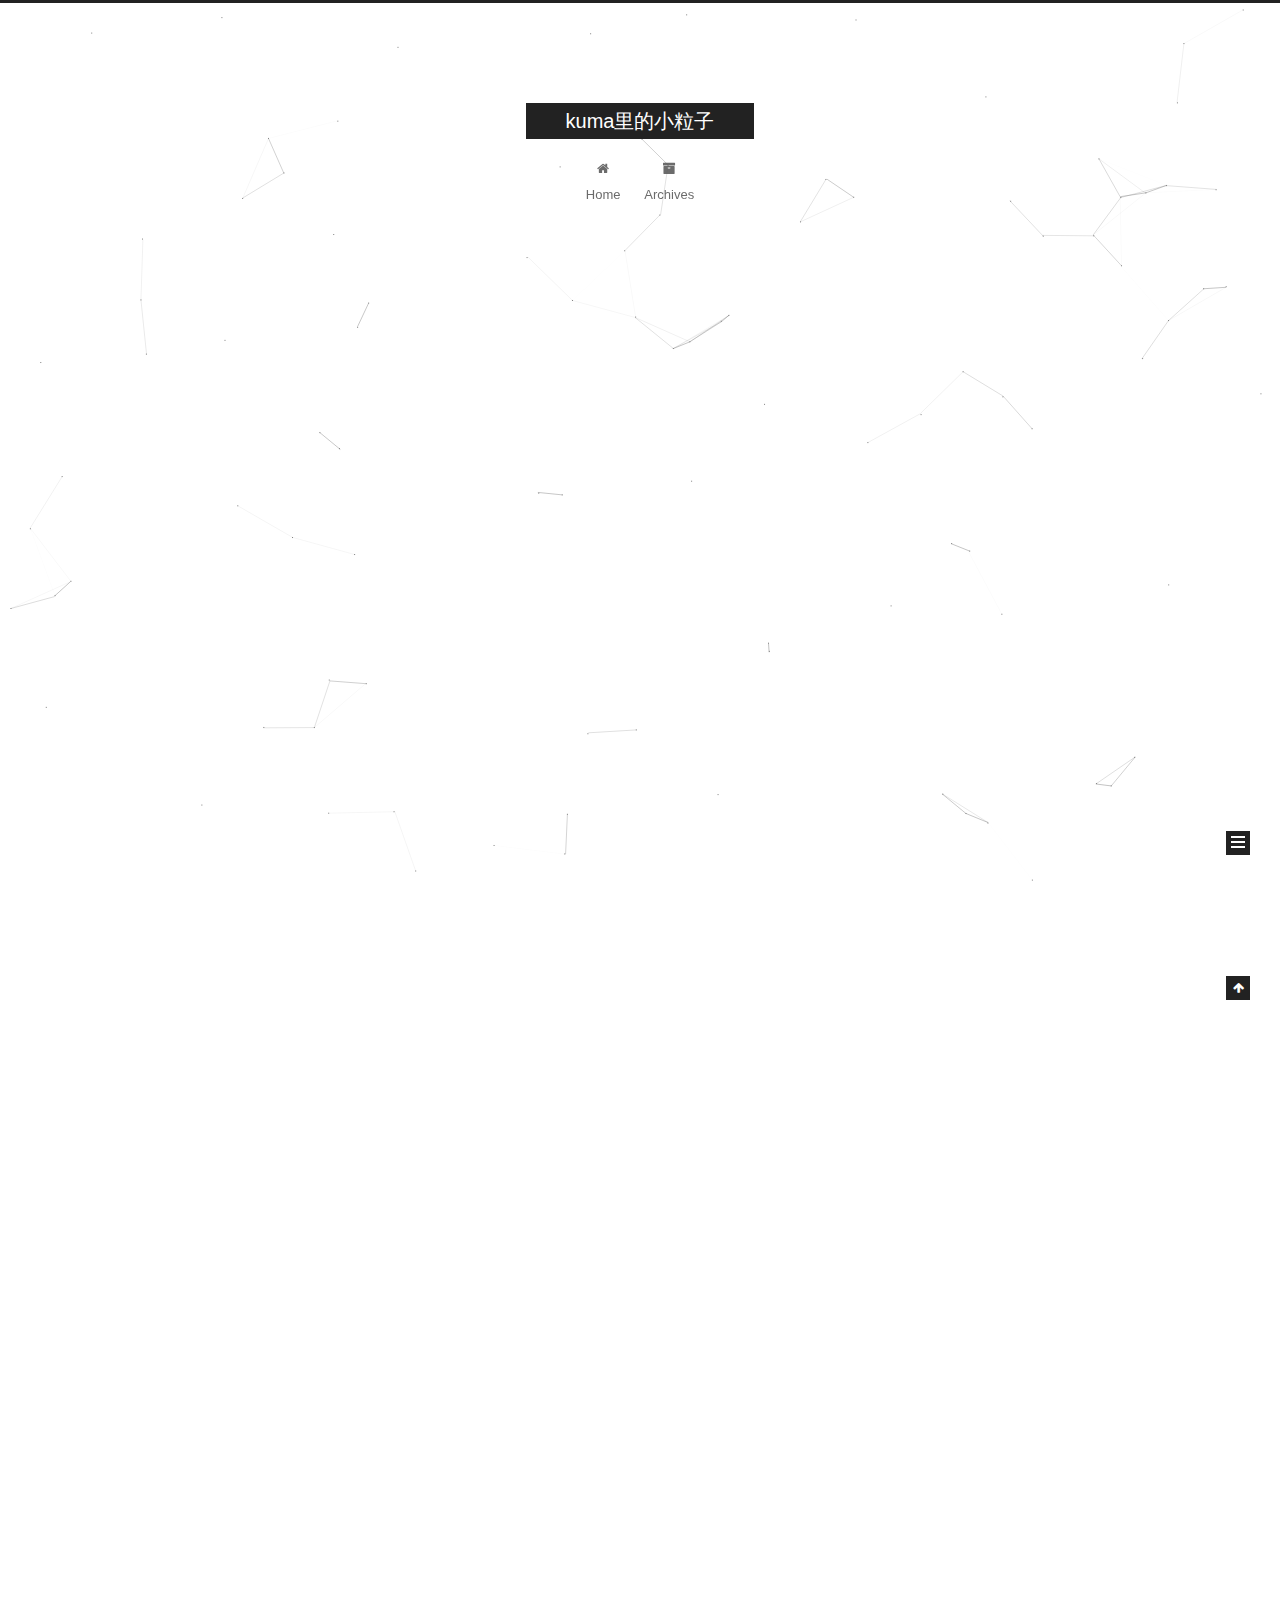
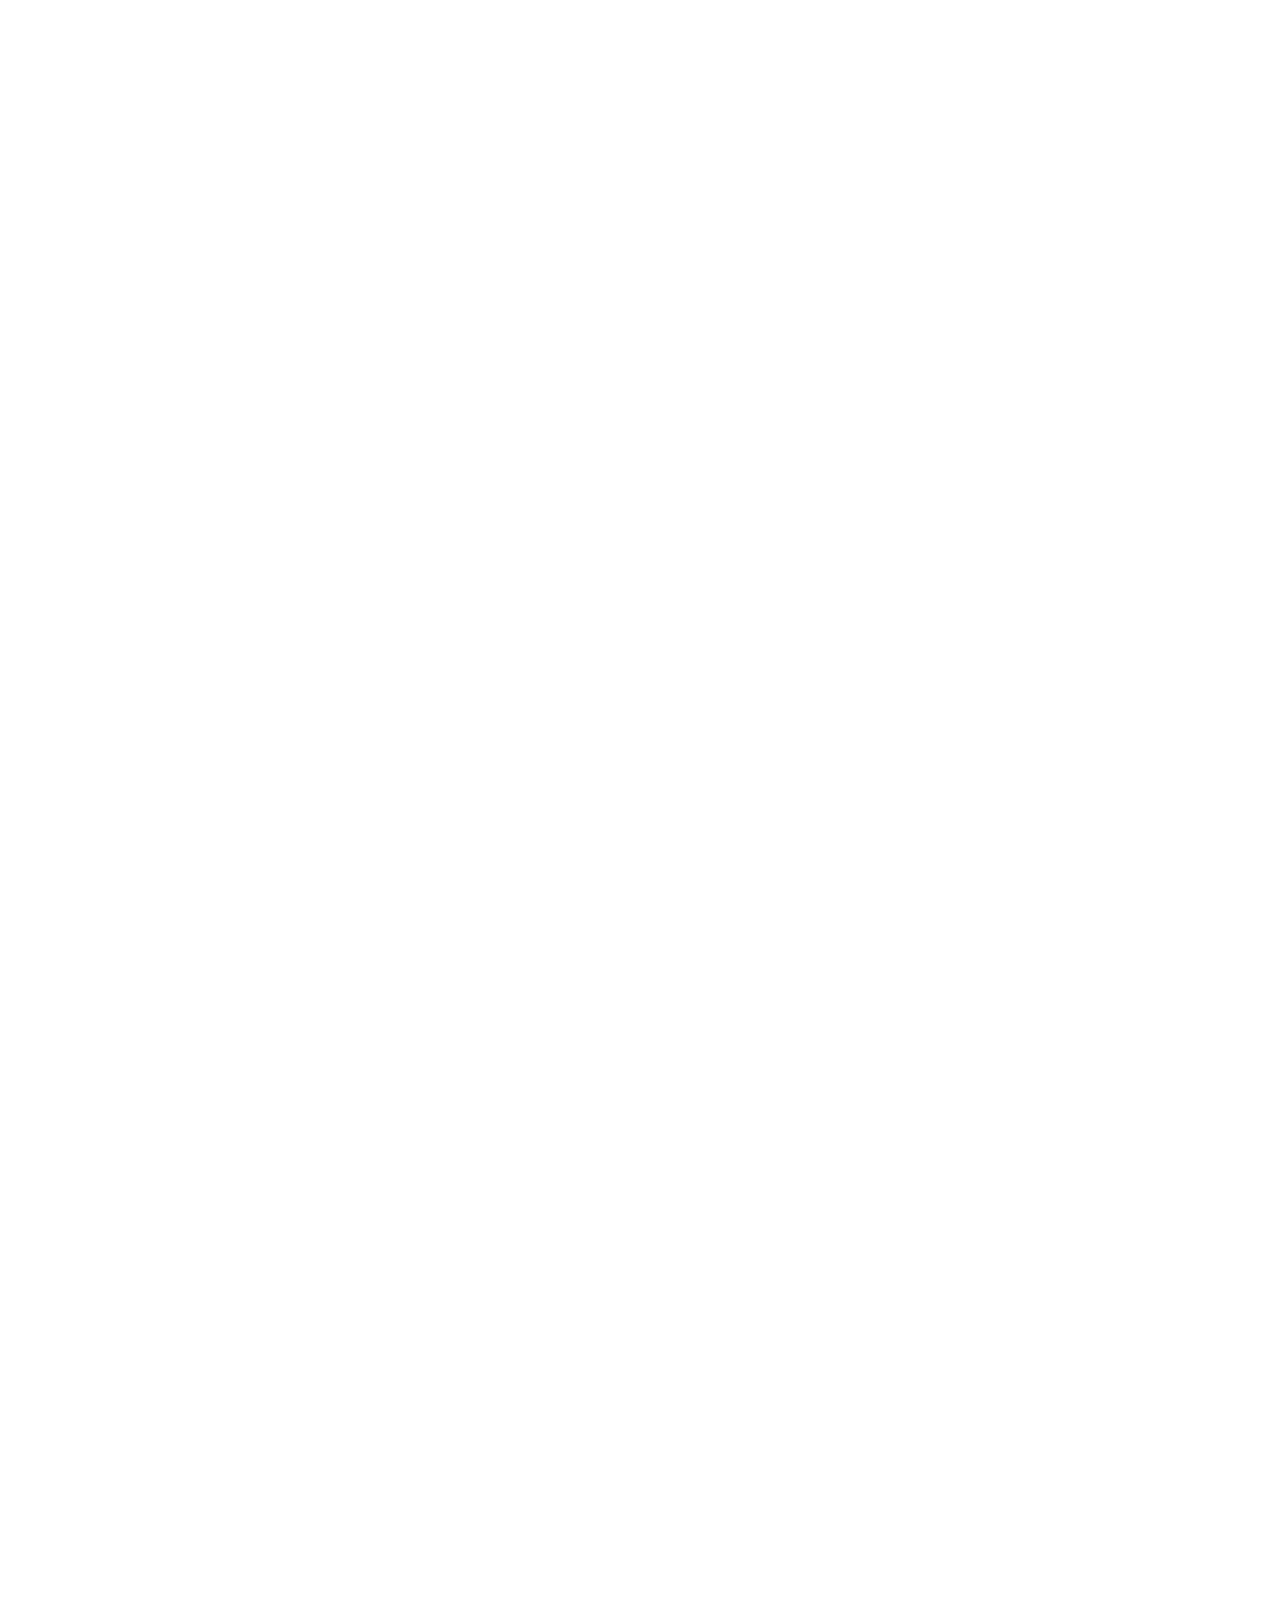
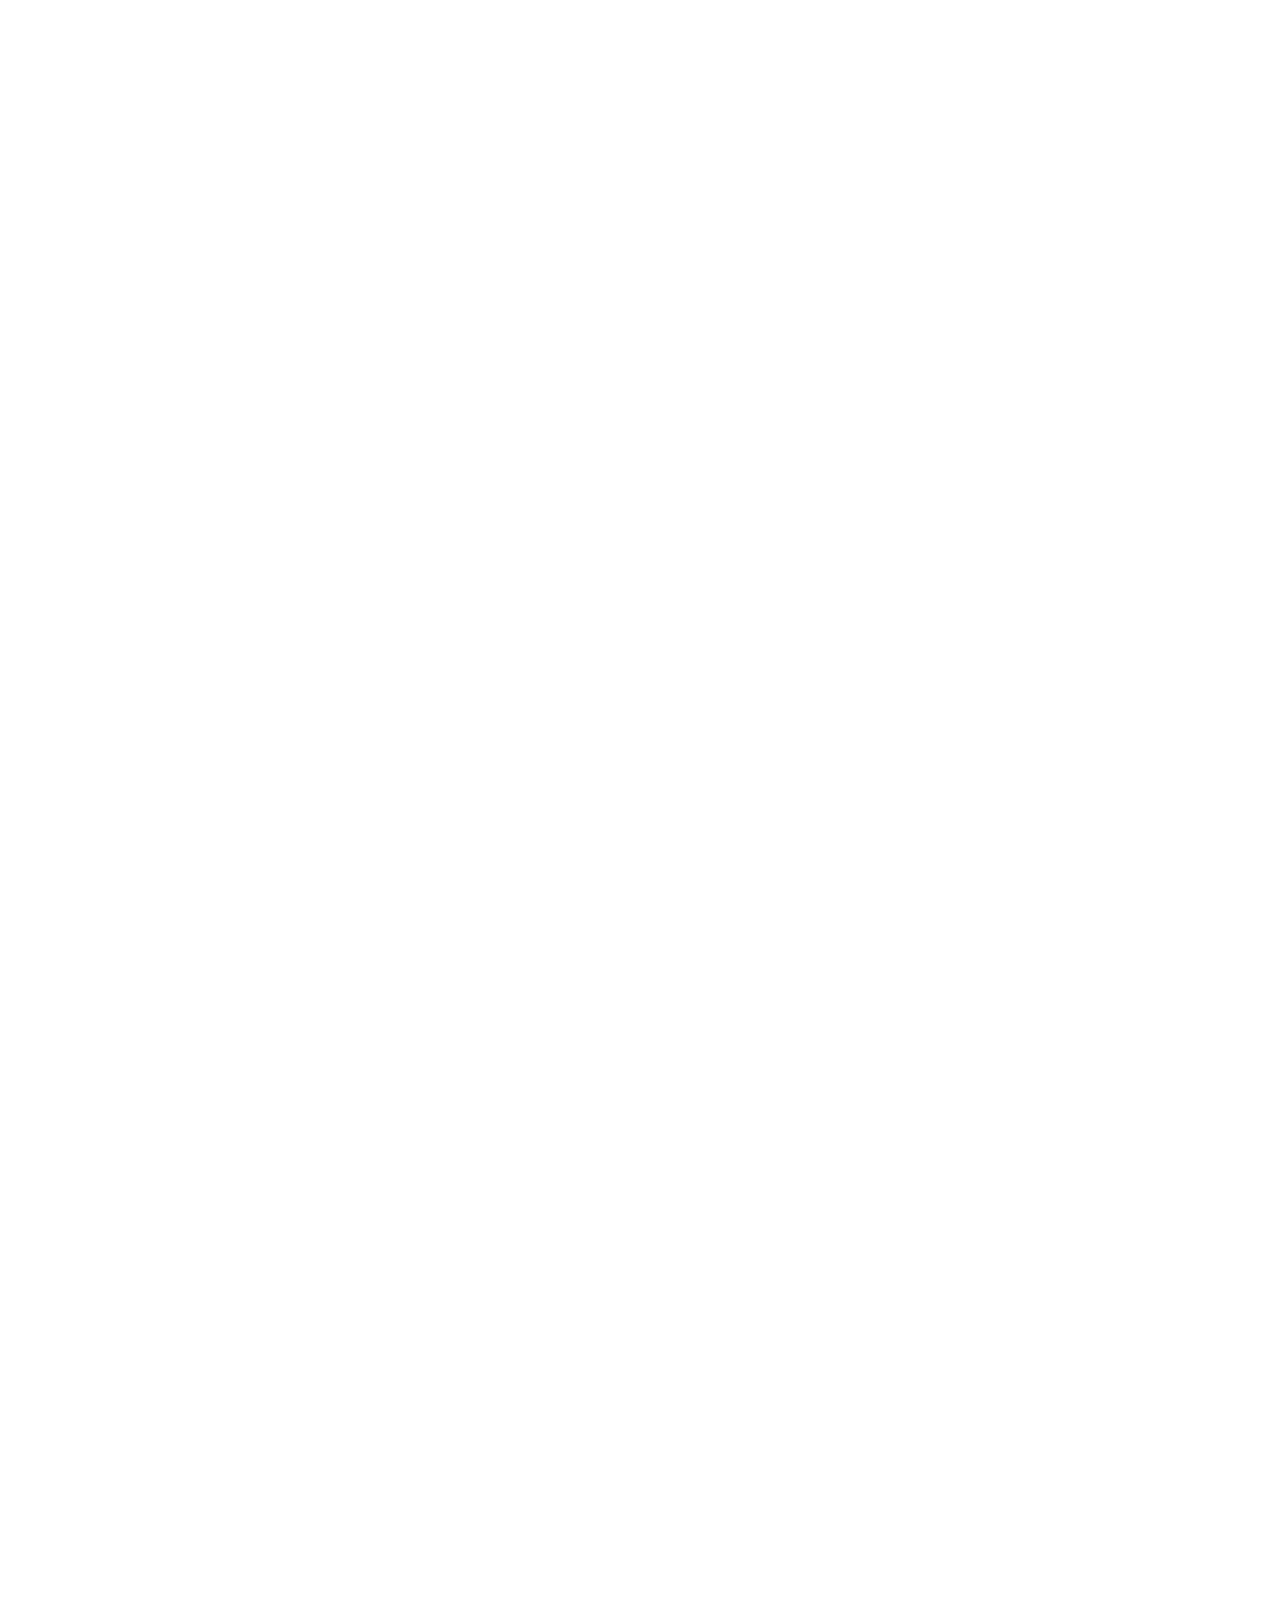
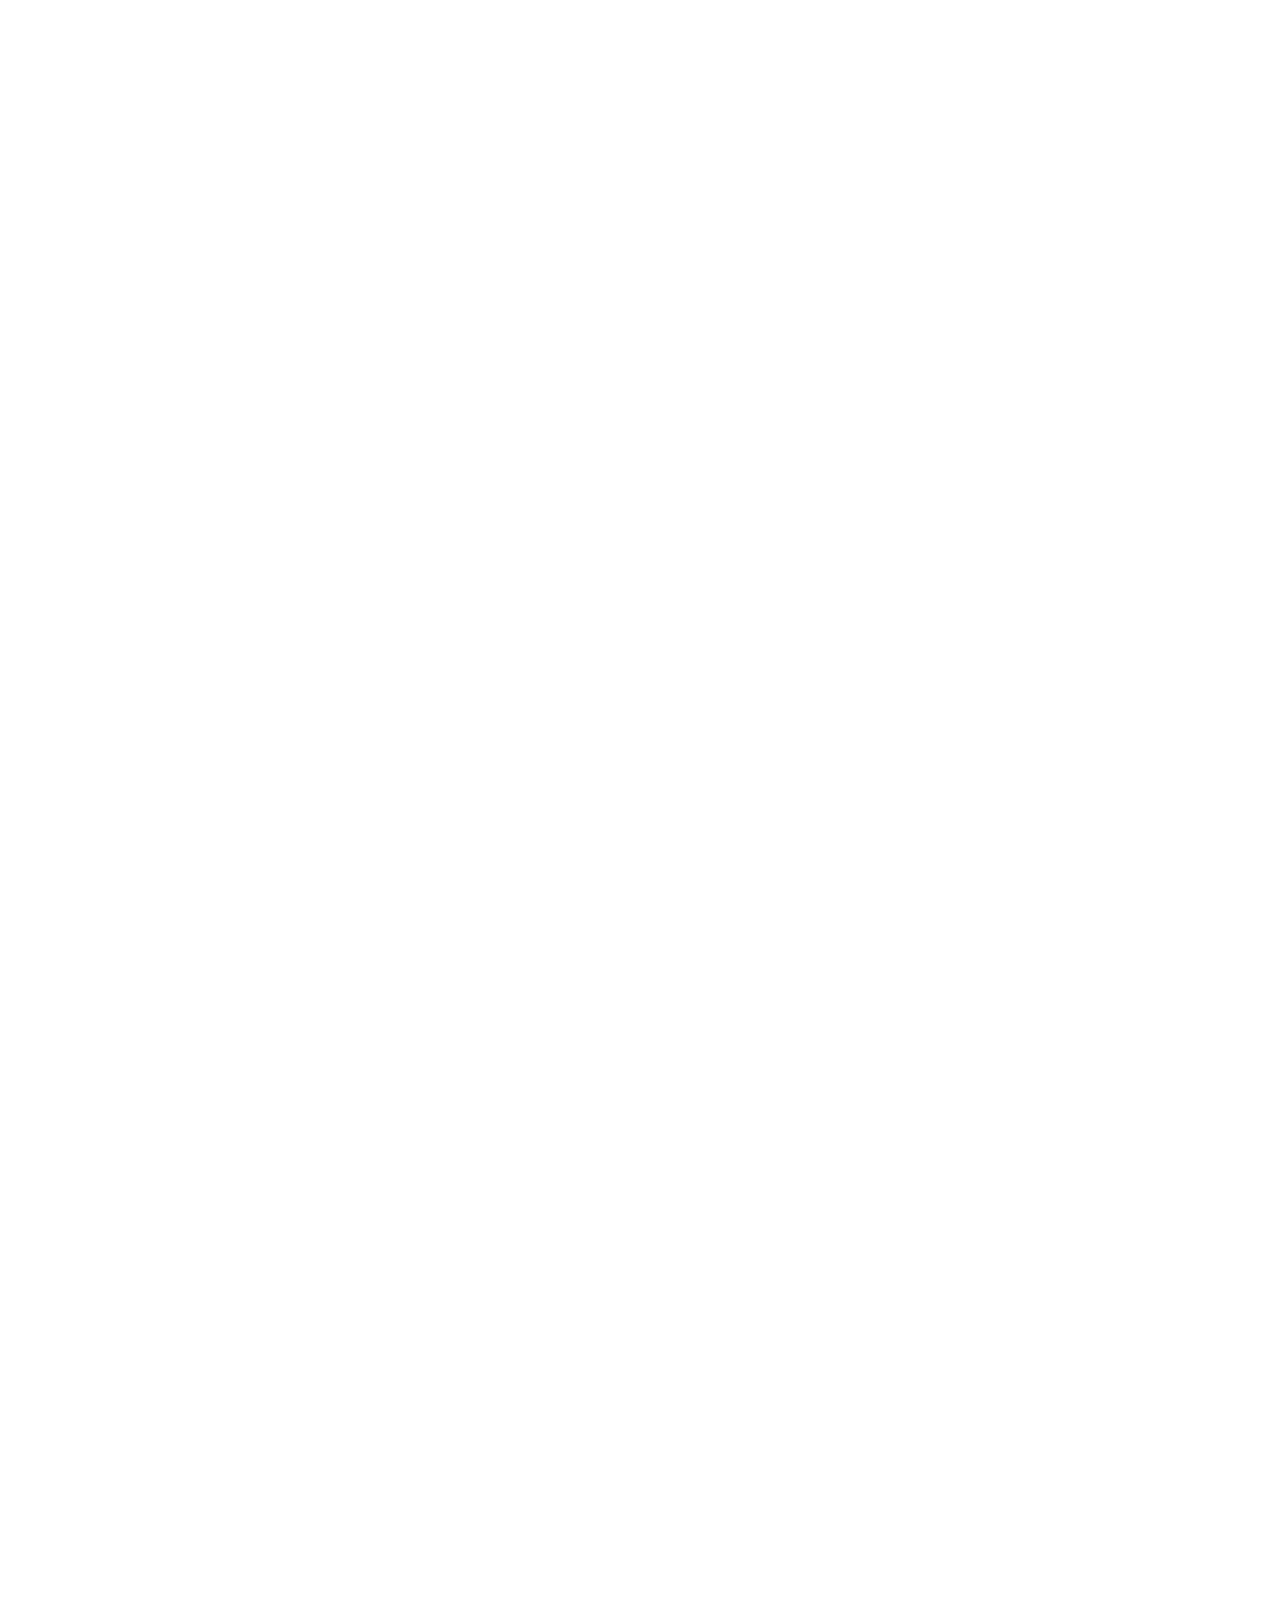
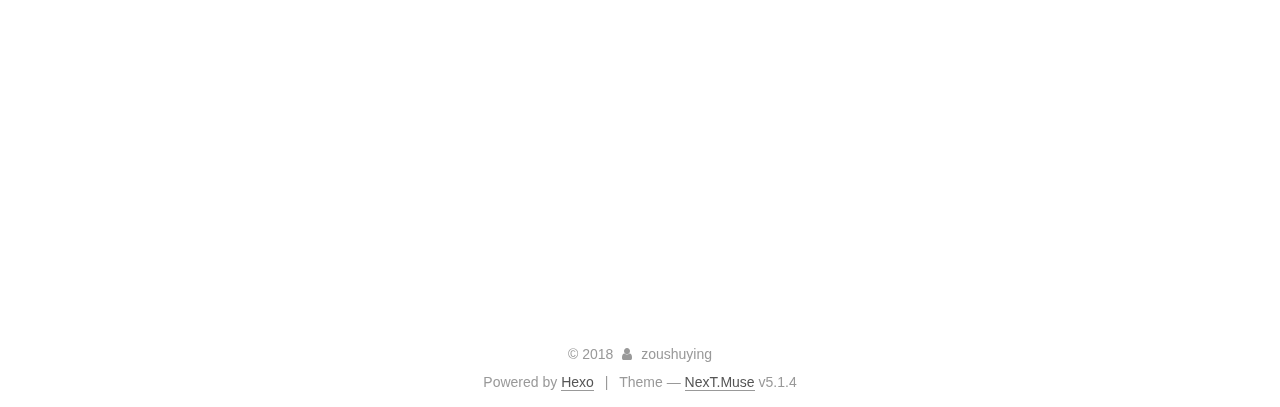
==== commit 0f0c78c9: "Site updated: 2018-03-27 16:03:03" ====
--- a/index.html
+++ b/index.html
@@ -181,7 +181,7 @@
             
               <i class="menu-item-icon fa fa-fw fa-home"></i> <br />
             
-            Startseite
+            Home
           </a>
         </li>
       
@@ -191,7 +191,7 @@
             
               <i class="menu-item-icon fa fa-fw fa-archive"></i> <br />
             
-            Archiv
+            Archives
           </a>
         </li>
       
@@ -257,7 +257,7 @@
                 <i class="fa fa-calendar-o"></i>
               </span>
               
-                <span class="post-meta-item-text">Veröffentlicht am</span>
+                <span class="post-meta-item-text">Posted on</span>
               
               <time title="Post created" itemprop="dateCreated datePublished" datetime="2018-03-27T09:32:45+08:00">
                 2018-03-27
@@ -410,7 +410,7 @@
                 <i class="fa fa-calendar-o"></i>
               </span>
               
-                <span class="post-meta-item-text">Veröffentlicht am</span>
+                <span class="post-meta-item-text">Posted on</span>
               
               <time title="Post created" itemprop="dateCreated datePublished" datetime="2018-03-21T21:34:56+08:00">
                 2018-03-21
@@ -530,7 +530,7 @@
                 <i class="fa fa-calendar-o"></i>
               </span>
               
-                <span class="post-meta-item-text">Veröffentlicht am</span>
+                <span class="post-meta-item-text">Posted on</span>
               
               <time title="Post created" itemprop="dateCreated datePublished" datetime="2018-03-21T21:34:51+08:00">
                 2018-03-21
@@ -672,7 +672,7 @@
                 <a href="/archives/">
               
                   <span class="site-state-item-count">3</span>
-                  <span class="site-state-item-name">Artikel</span>
+                  <span class="site-state-item-name">posts</span>
                 </a>
               </div>
             
@@ -722,7 +722,7 @@
 </div>
 
 
-  <div class="powered-by">Erstellt mit  <a class="theme-link" target="_blank" href="https://hexo.io">Hexo</a></div>
+  <div class="powered-by">Powered by <a class="theme-link" target="_blank" href="https://hexo.io">Hexo</a></div>
 
 
 
--- a/css/main.css
+++ b/css/main.css
@@ -1822,7 +1822,7 @@
   width: 4px;
   height: 4px;
   border-radius: 50%;
-  background: #deff8e;
+  background: #ffbfdd;
 }
 .links-of-blogroll {
   font-size: 13px;
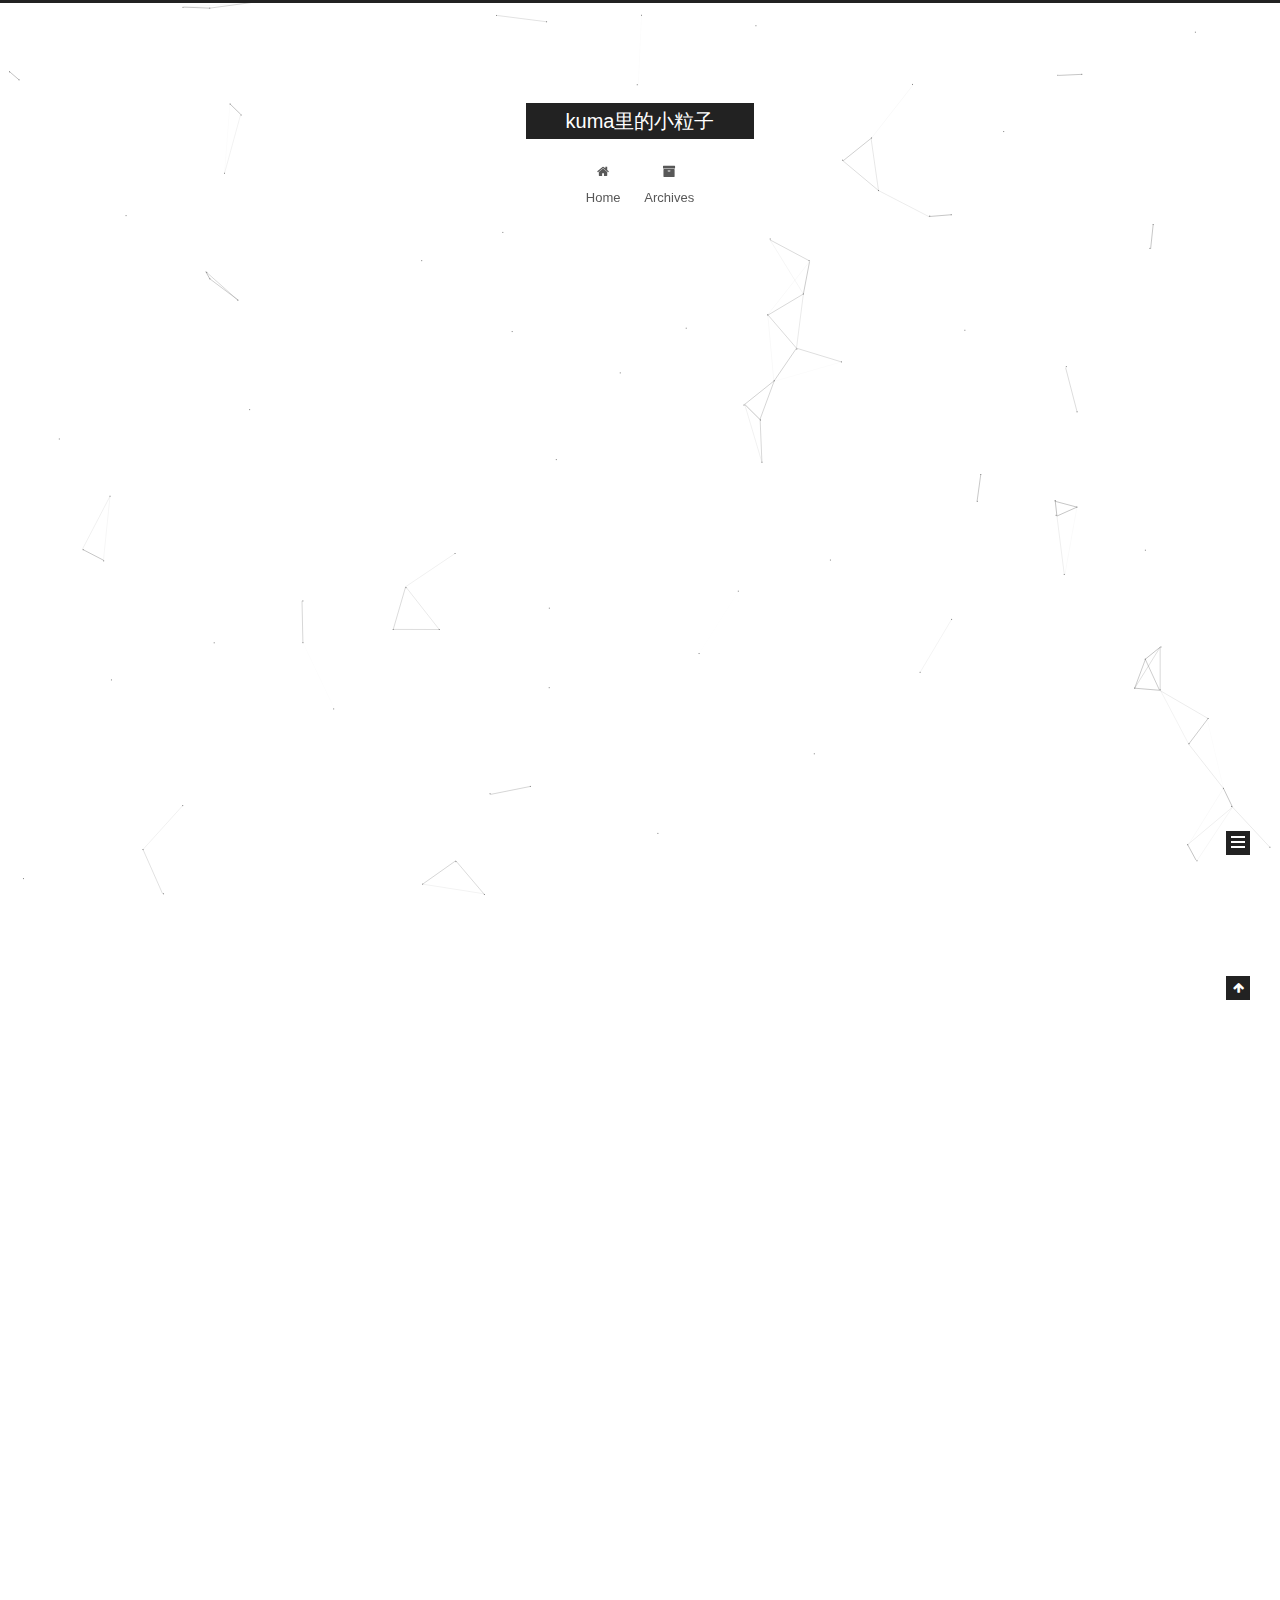
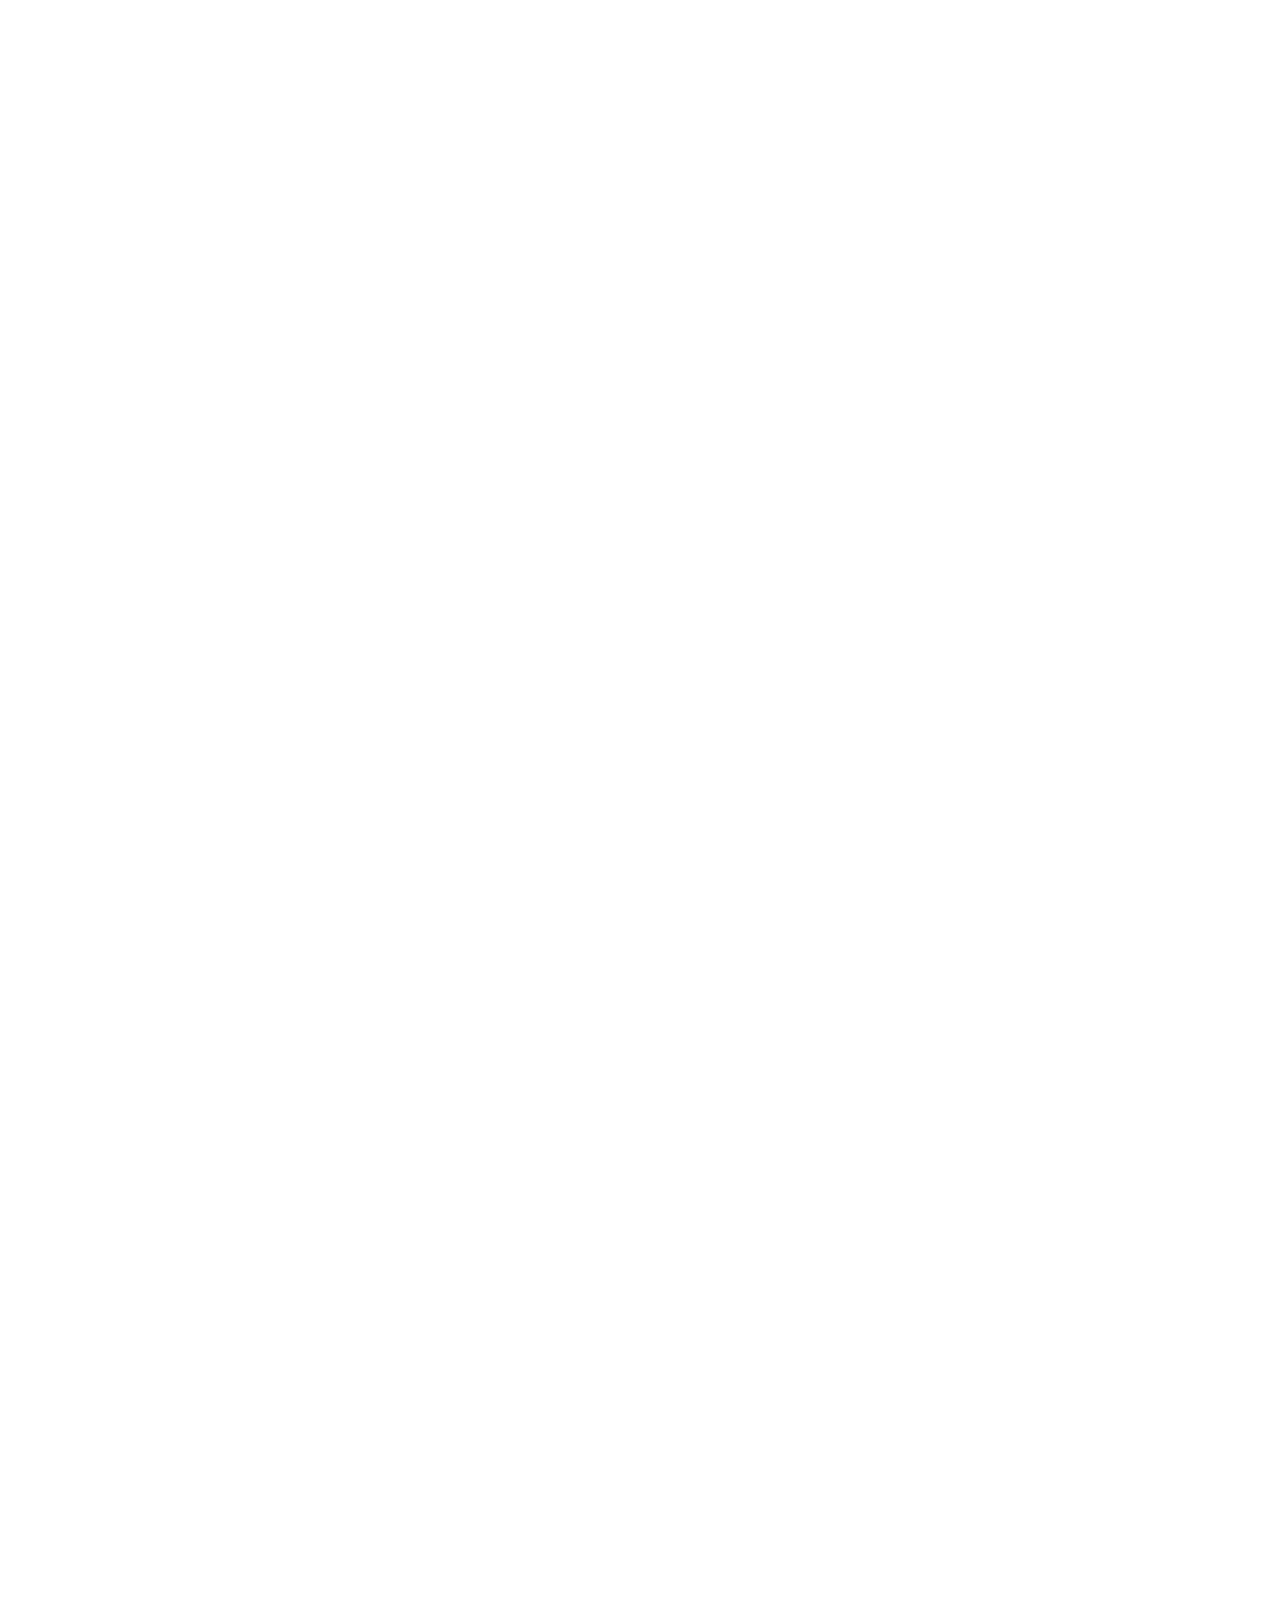
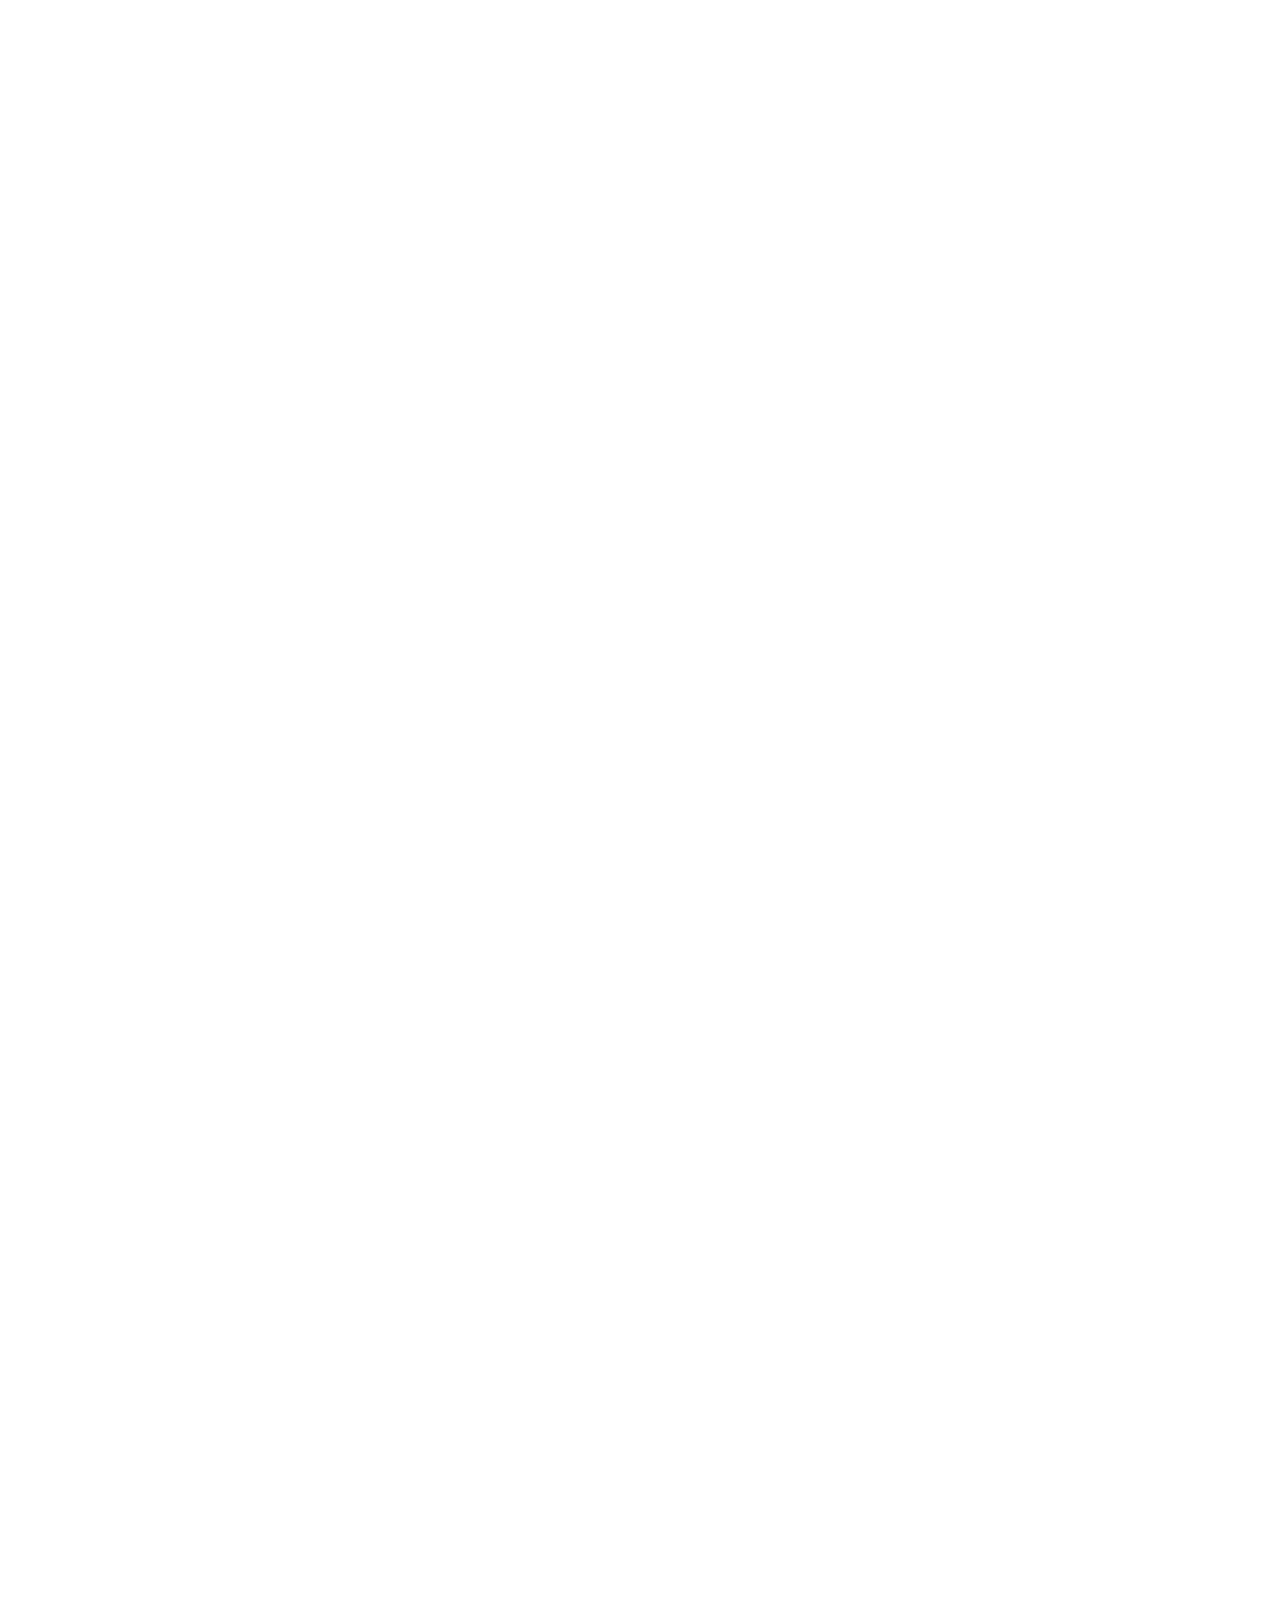
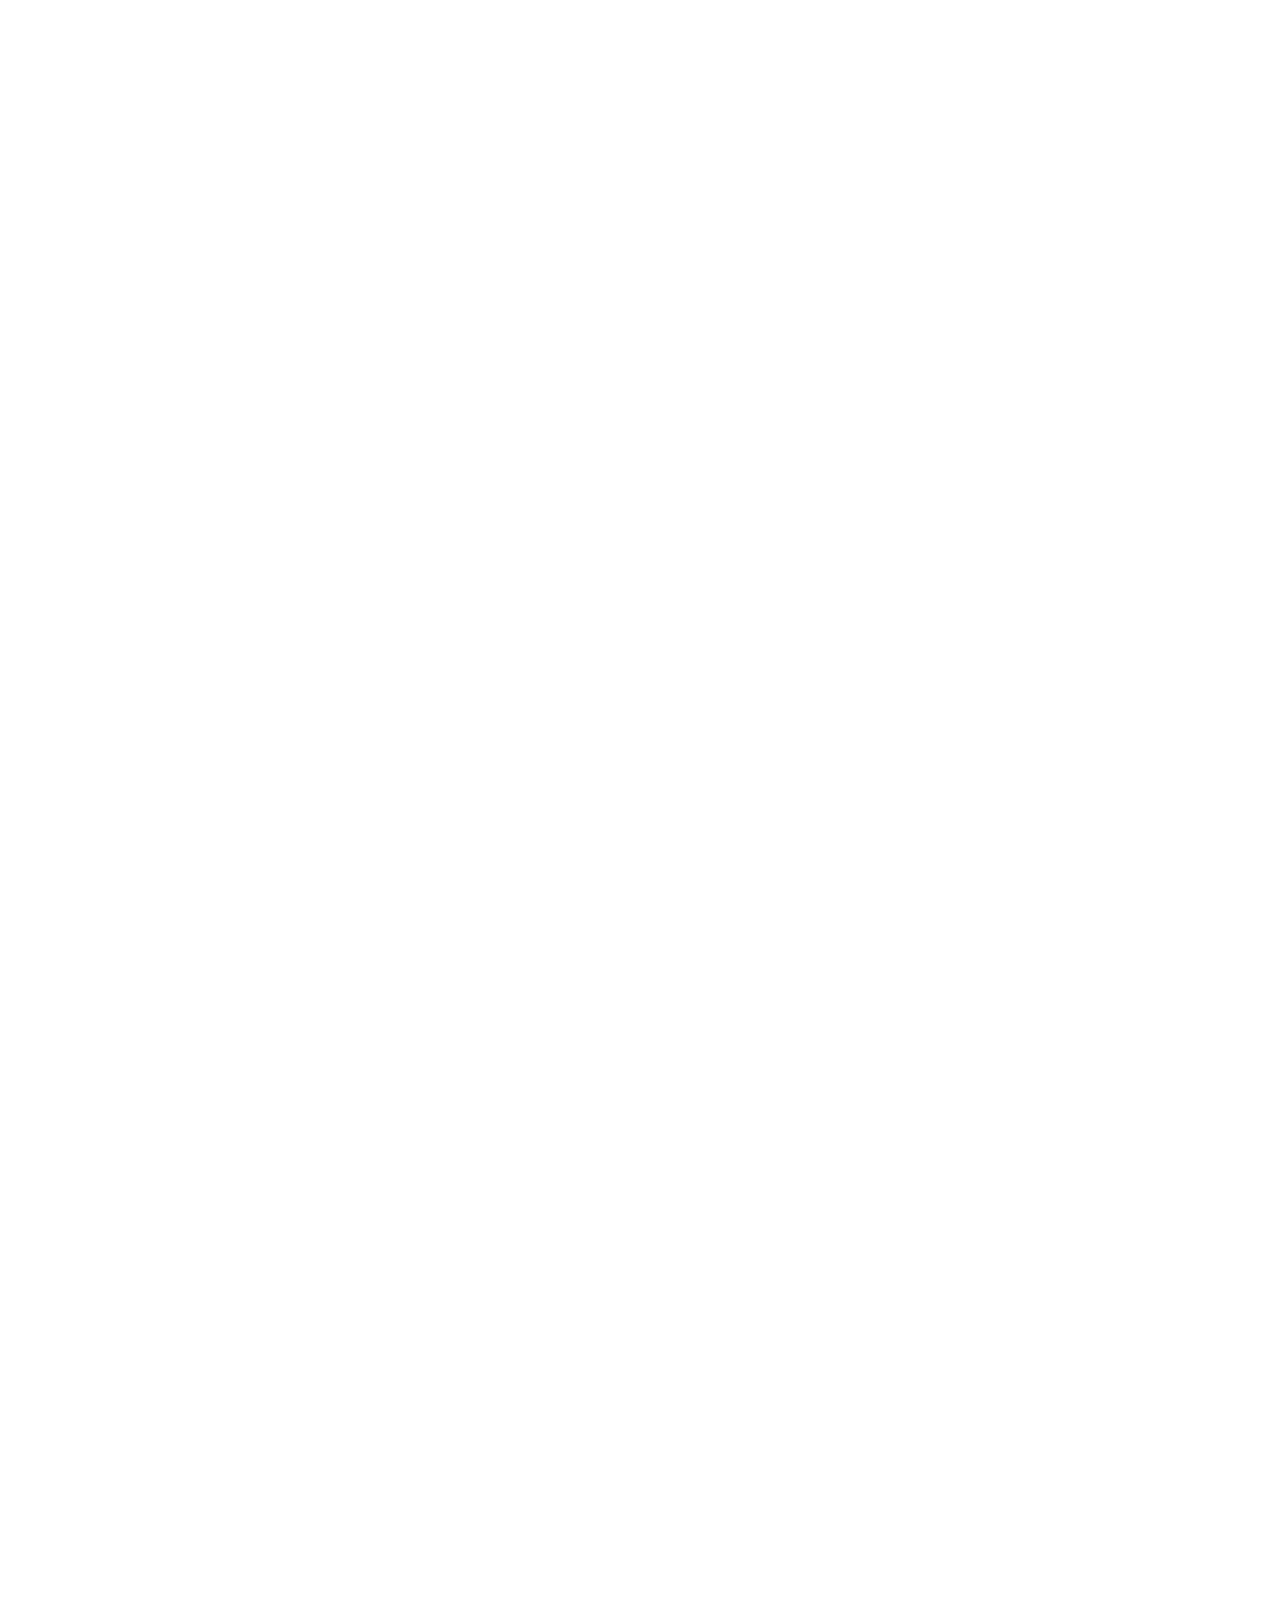
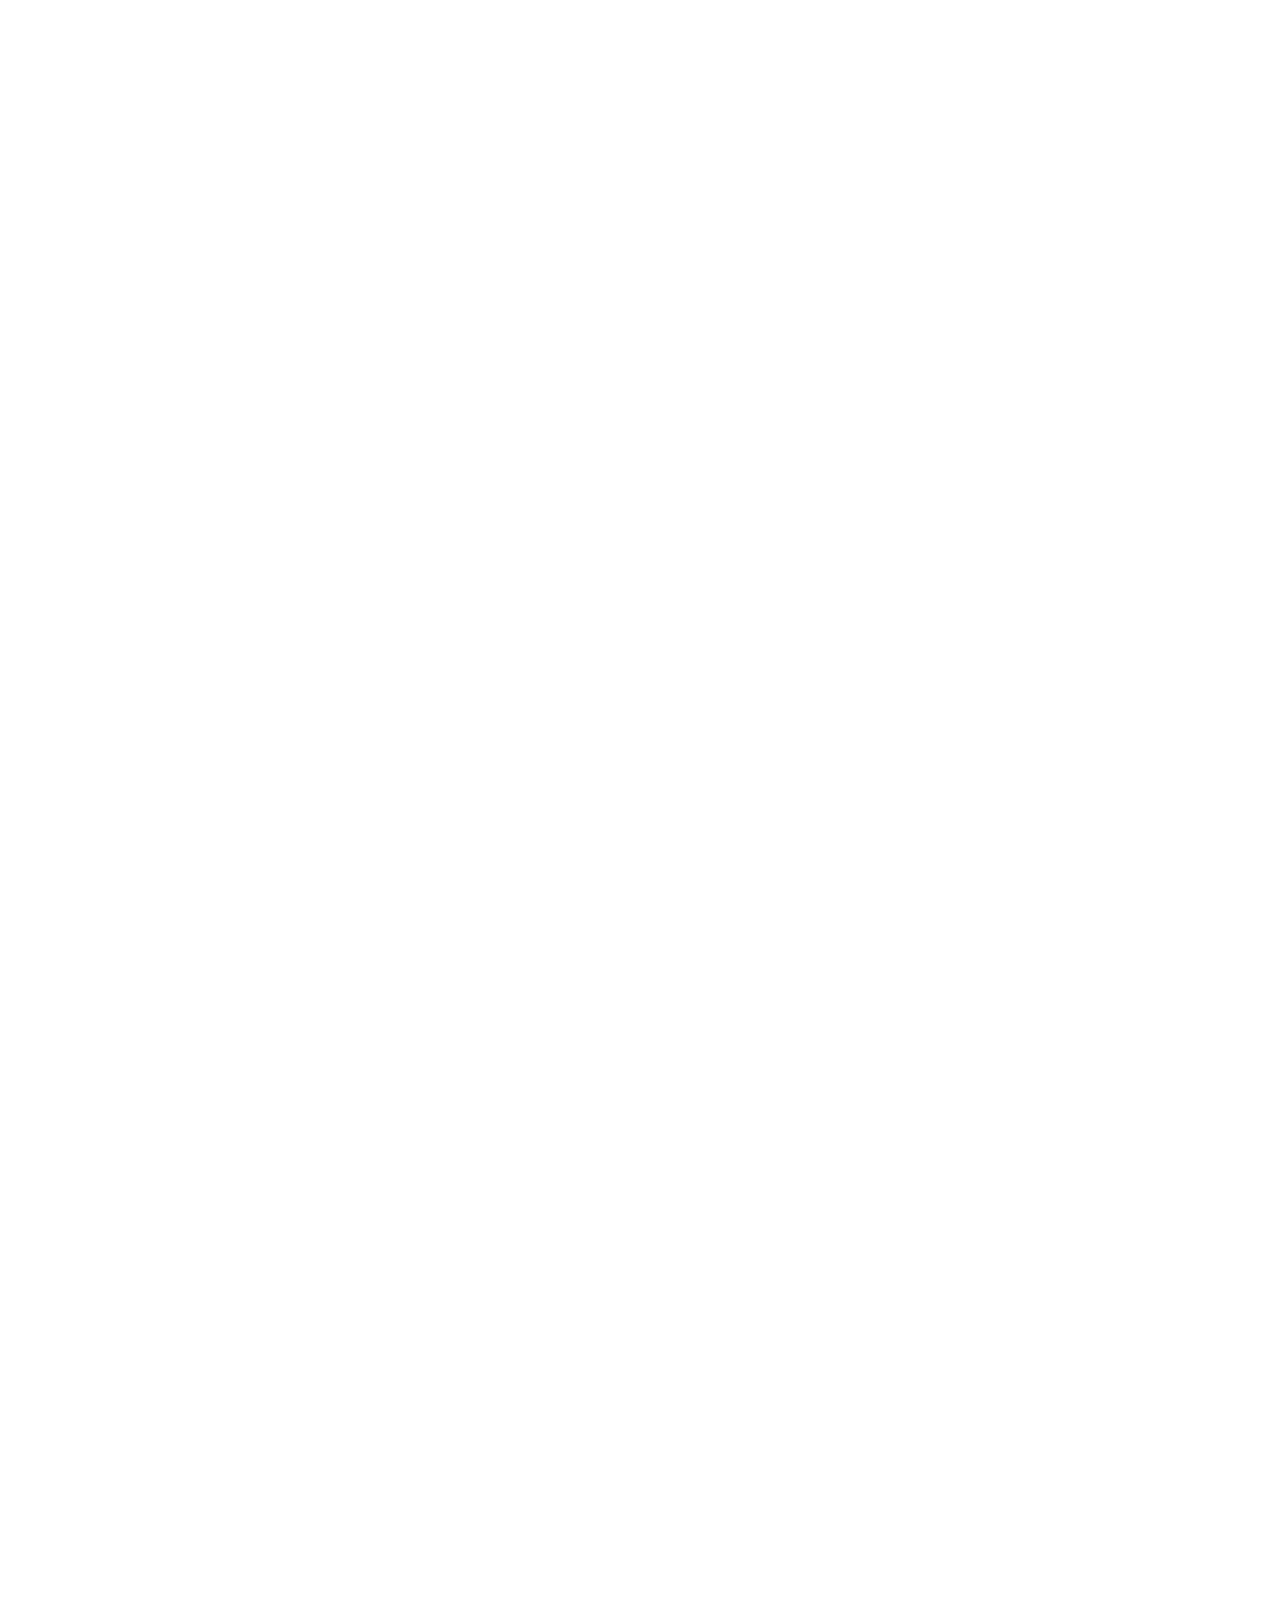
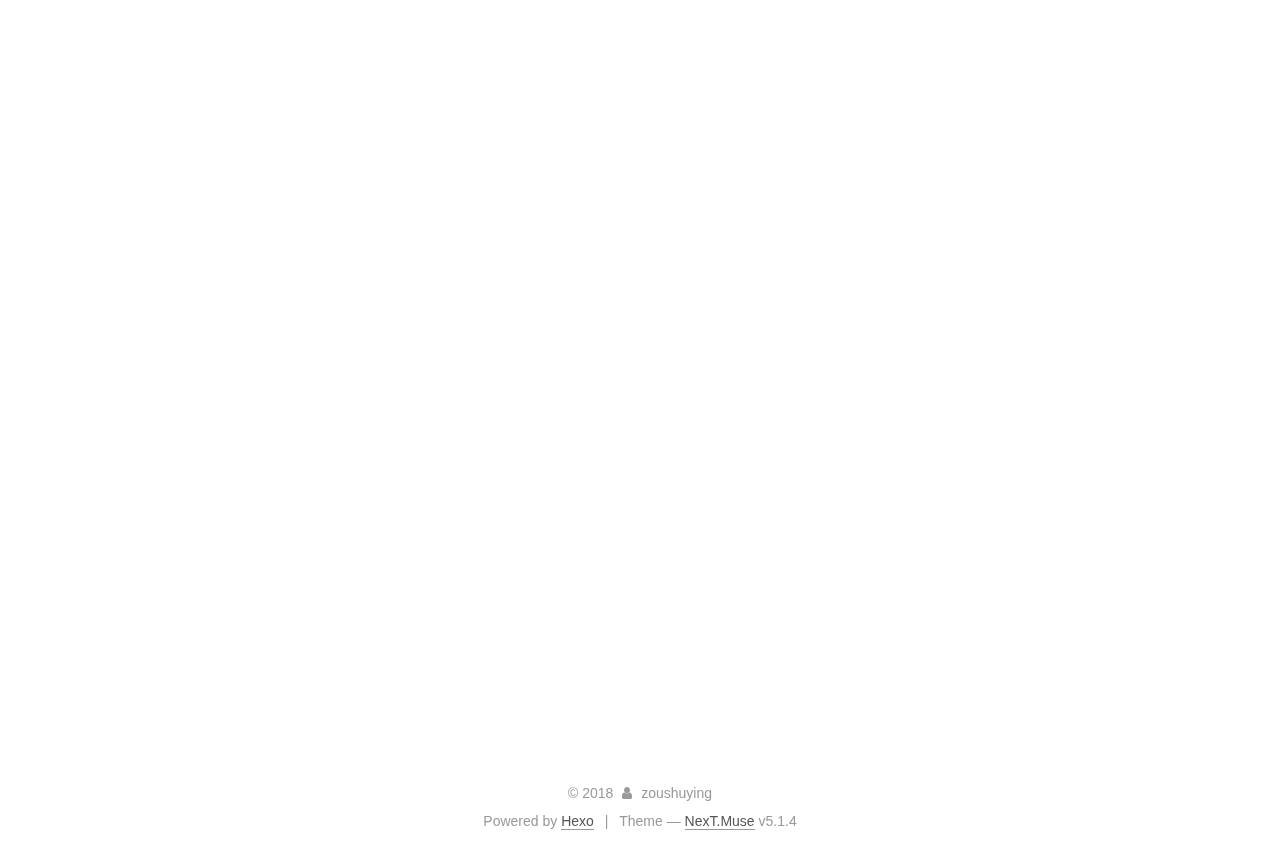
==== commit 77d51bf2: "Site updated: 2018-03-27 16:05:28" ====
--- a/index.html
+++ b/index.html
@@ -214,6 +214,146 @@
           <div id="content" class="content">
             
   <section id="posts" class="posts-expand">
+    
+      
+
+  
+
+  
+  
+  
+
+  <article class="post post-type-normal" itemscope itemtype="http://schema.org/Article">
+  
+  
+  
+  <div class="post-block">
+    <link itemprop="mainEntityOfPage" href="http://yoursite.com/2018/03/27/如何使用SetPixel函数/">
+
+    <span hidden itemprop="author" itemscope itemtype="http://schema.org/Person">
+      <meta itemprop="name" content="zoushuying">
+      <meta itemprop="description" content="">
+      <meta itemprop="image" content="/images/avatar.gif">
+    </span>
+
+    <span hidden itemprop="publisher" itemscope itemtype="http://schema.org/Organization">
+      <meta itemprop="name" content="kuma里的小粒子">
+    </span>
+
+    
+      <header class="post-header">
+
+        
+        
+          <h1 class="post-title" itemprop="name headline">
+                
+                <a class="post-title-link" href="/2018/03/27/如何使用SetPixel函数/" itemprop="url">如何使用SetPixel函数
+---巴恩斯利蕨的生成</a></h1>
+        
+
+        <div class="post-meta">
+          <span class="post-time">
+            
+              <span class="post-meta-item-icon">
+                <i class="fa fa-calendar-o"></i>
+              </span>
+              
+                <span class="post-meta-item-text">Posted on</span>
+              
+              <time title="Post created" itemprop="dateCreated datePublished" datetime="2018-03-27T09:32:45+08:00">
+                2018-03-27
+              </time>
+            
+
+            
+
+            
+          </span>
+
+          
+
+          
+            
+          
+
+          
+          
+
+          
+
+          
+
+          
+
+        </div>
+      </header>
+    
+
+    
+    
+    
+    <div class="post-body" itemprop="articleBody">
+
+      
+      
+
+      
+        
+          
+            <p>前言：其实巴恩斯利蕨这个实验是计算机图形学中第一个实验，也就是说他不难。但是对于初学者来说，不知道hdc参数怎么弄的话，恐怕会花费几个小时。写这篇教程就是希望节省这些时间。</p>
+<ol>
+<li><p>首先建立一个windows桌面应用项目<br> <img src="http://otfn8e4ue.bkt.clouddn.com/beslj1.png" alt=""></p>
+<p> <img src="http://otfn8e4ue.bkt.clouddn.com/beslj2.png" alt=""><br> <img src="http://otfn8e4ue.bkt.clouddn.com/beslj2-2.jpg" alt=""><br> <img src="http://otfn8e4ue.bkt.clouddn.com/beslj2-3.jpg" alt=""><br> 你的vc可能有这两种情况，可以按情况选择。<br> 注意不要勾选空项目其他不动。</p>
+</li>
+<li><p>找到你“项目名.cpp”文件打开 。<br>打开后找到这个注释：“在此处添加使用 hdc 的任何绘图代码…”<br>便可以在下面使用SetPixel函数<br><img src="http://otfn8e4ue.bkt.clouddn.com/besij3.png" alt=""></p>
+</li>
+</ol>
+<hr>
+<p>##巴恩斯利蕨的生成<br>巴恩斯利蕨是通过不同的迭代画出图形，可根据书上给的参数编写迭代函数</p>
+<blockquote>
+<p>唯一想解释的是最后画图<br><code>SetPixel(hdc, (int)(x*30+200), (int)(-y*30+400), 0x3cb371);</code></p>
+</blockquote>
+<ul>
+<li>首先x和y坐标需要放大一定倍数，不然图形会很小</li>
+<li>其次需要加减来确定初次坐标的位置，那么问题来了。为什么是在这里加，而改变最初迭代的x和y却没有用？观察代码你会发现，其实对初值增加了200，会在迭代的过程中被系数弱化，在画点时，放大了一定倍数之后再添加效果才明显。</li>
+<li>最后-y和y的区别：两条直线如果关于x轴对称的话，y值互为相反数。这就体现在画出来的叶子是向下还是向上。<br>最后附上代码和效果图<figure class="highlight plain"><table><tr><td class="gutter"><pre><span class="line">1</span><br><span class="line">2</span><br><span class="line">3</span><br><span class="line">4</span><br><span class="line">5</span><br><span class="line">6</span><br><span class="line">7</span><br><span class="line">8</span><br><span class="line">9</span><br><span class="line">10</span><br><span class="line">11</span><br><span class="line">12</span><br><span class="line">13</span><br><span class="line">14</span><br><span class="line">15</span><br><span class="line">16</span><br><span class="line">17</span><br><span class="line">18</span><br><span class="line">19</span><br><span class="line">20</span><br><span class="line">21</span><br><span class="line">22</span><br><span class="line">23</span><br><span class="line">24</span><br><span class="line">25</span><br><span class="line">26</span><br><span class="line">27</span><br><span class="line">28</span><br><span class="line">29</span><br><span class="line">30</span><br><span class="line">31</span><br><span class="line">32</span><br><span class="line">33</span><br><span class="line">34</span><br><span class="line">35</span><br><span class="line">36</span><br><span class="line">37</span><br><span class="line">38</span><br></pre></td><td class="code"><pre><span class="line">   case WM_PAINT:</span><br><span class="line">       &#123;</span><br><span class="line">           PAINTSTRUCT ps;</span><br><span class="line">           HDC hdc = BeginPaint(hWnd, &amp;ps);</span><br><span class="line">           // TODO: 在此处添加使用 hdc 的任何绘图代码...</span><br><span class="line">double x, y; int r;</span><br><span class="line">x = 100; y = 200;</span><br><span class="line"></span><br><span class="line">for (int i = 0; i &lt; 200000; i++) &#123;</span><br><span class="line">	 </span><br><span class="line">	r = rand() % 100;</span><br><span class="line">	if (r == 0)</span><br><span class="line">	&#123;</span><br><span class="line">		x = 0;</span><br><span class="line">		y = 0.16*y;</span><br><span class="line">	&#125;</span><br><span class="line">	else if ((r&gt;0) &amp;&amp; (r &lt;= 85))</span><br><span class="line">	&#123;</span><br><span class="line">		x = 0.85*x + 0.04*y;</span><br><span class="line">		y = -0.04*x + 0.85*y + 1.6;</span><br><span class="line">	&#125;</span><br><span class="line">	else if ((r &gt; 85) &amp;&amp; (r &lt;= 92))</span><br><span class="line">	&#123;</span><br><span class="line">		x = 0.2*x - 0.26*y;</span><br><span class="line">		y = 0.23*x + 0.22*y + 1.6;</span><br><span class="line">	&#125;</span><br><span class="line">	else</span><br><span class="line">	&#123;</span><br><span class="line">		x = -0.15*x + 0.28*y;</span><br><span class="line">		y = 0.26*x + 0.24*y + 0.44;</span><br><span class="line">	&#125;</span><br><span class="line">	//SetPixel(hdc, r, i, 0);  </span><br><span class="line"></span><br><span class="line">	SetPixel(hdc, (int)(x*30+200), (int)(-y*30+400), 0x3cb371);</span><br><span class="line">&#125;</span><br><span class="line">           EndPaint(hWnd, &amp;ps);</span><br><span class="line">       &#125;</span><br><span class="line">       break;</span><br></pre></td></tr></table></figure>
+</li>
+</ul>
+<p><img src="http://otfn8e4ue.bkt.clouddn.com/beslj4.png" alt=""></p>
+
+          
+        
+      
+    </div>
+    
+    
+    
+
+    
+
+    
+
+    
+
+    <footer class="post-footer">
+      
+
+      
+
+      
+
+      
+      
+        <div class="post-eof"></div>
+      
+    </footer>
+  </div>
+  
+  
+  
+  </article>
+
+
     
       
 
@@ -671,7 +811,7 @@
               
                 <a href="/archives/">
               
-                  <span class="site-state-item-count">3</span>
+                  <span class="site-state-item-count">4</span>
                   <span class="site-state-item-name">posts</span>
                 </a>
               </div>
--- a/css/main.css
+++ b/css/main.css
@@ -1822,7 +1822,7 @@
   width: 4px;
   height: 4px;
   border-radius: 50%;
-  background: #ffbfdd;
+  background: #ff4fff;
 }
 .links-of-blogroll {
   font-size: 13px;
